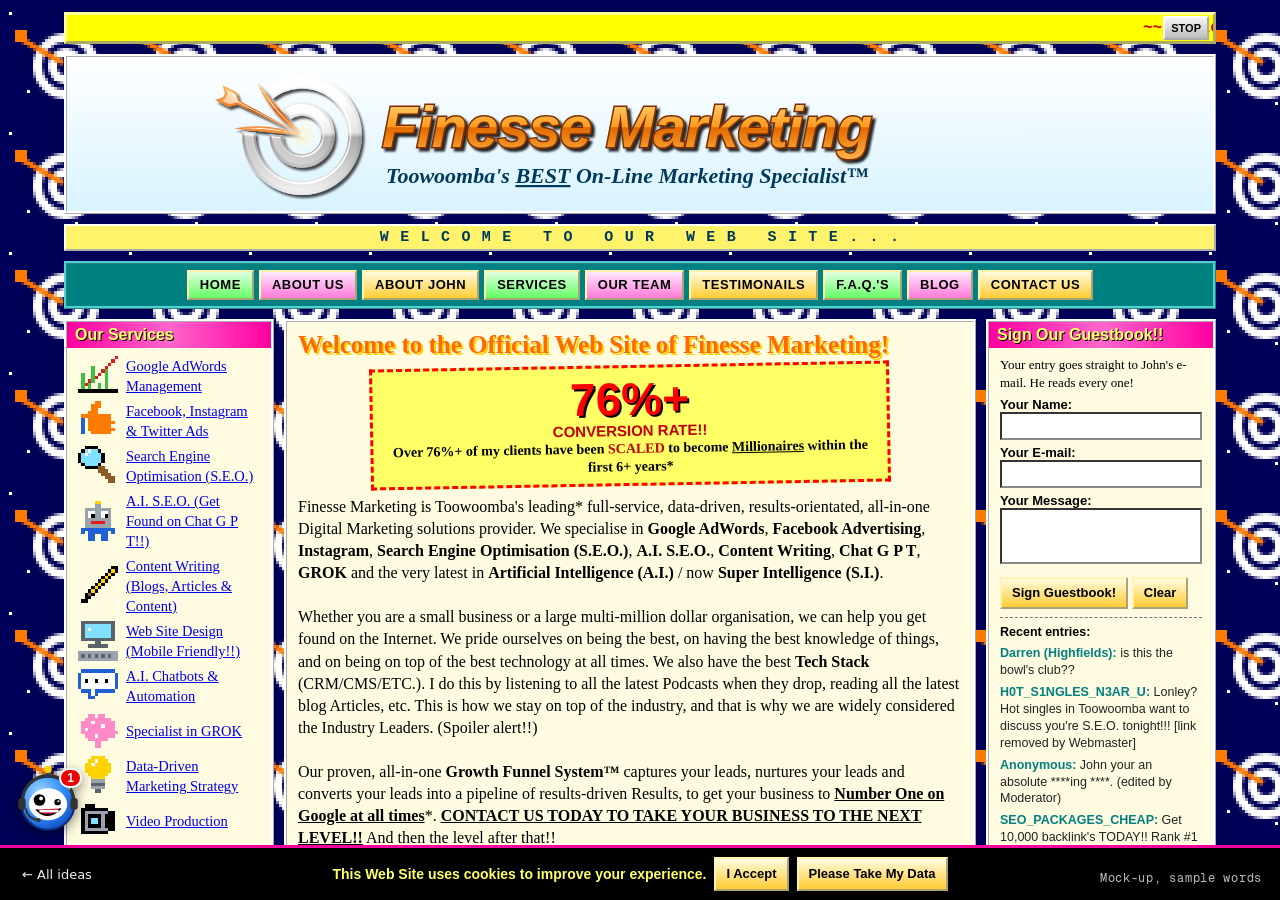
==== look/website-hero/ninety-six.html @ 2c021b30 "Hero ideas preview: Ninety-six round 3k Co-Authored-By: Claude Opus 5.5 <noreply@anthropic.com>" ====
<!doctype html>
<html lang="en-AU">
<head>
<meta name="robots" content="noindex, nofollow">
<meta charset="utf-8">
<meta name="viewport" content="width=device-width,initial-scale=1">
<meta name="robots" content="noindex">
<title>Ninety-six: website idea for Finesse Marketing</title>
<link rel="stylesheet" href="assets/base.css">
<style>
/* ================= the real site (underneath) ================= */
.now{position:relative;min-height:100svh;display:grid;grid-template-columns:minmax(0,1fr) minmax(0,.9fr);grid-template-rows:1fr auto;column-gap:4vw;padding:120px var(--pad) 40px;background:radial-gradient(70% 60% at 75% 55%,rgba(237,116,26,.16),transparent 65%),var(--ink)}
.copy{align-self:center;display:grid;gap:26px;max-width:640px}
.now h1{font-weight:600;font-size:clamp(42px,5.6vw,96px);line-height:.98;letter-spacing:-.035em}
.now h1 em{font-style:normal;color:var(--orange)}
.board{position:relative;align-self:center;justify-self:center;width:min(100%,560px);aspect-ratio:280/224}
.board svg{width:100%;height:100%;overflow:visible;display:block}
.rings{fill:var(--white)}.arrow{fill:var(--orange)}
.ripple{fill:none;stroke:var(--orange);stroke-width:1.2;opacity:0}
.hit{cursor:crosshair}
.struck .r1{animation:rip 1.3s cubic-bezier(.16,1,.3,1) 1 both}.struck .r2{animation:rip 1.6s cubic-bezier(.16,1,.3,1) .12s 1 both}.struck .r3{animation:rip 1.9s cubic-bezier(.16,1,.3,1) .25s 1 both}
.struck .rings{animation:thud .26s ease-out 1}
@keyframes rip{0%{r:6px;opacity:.95;stroke-width:3}100%{r:260px;opacity:0;stroke-width:.4}}
@keyframes thud{30%{transform:translate(2.4px,1px)}60%{transform:translate(-1px,-.5px)}100%{transform:none}}
.score{position:absolute;left:50%;top:2%;transform:translateX(-50%);font:600 15px var(--display);color:var(--orange);white-space:nowrap;opacity:0;transition:opacity .25s}
.score.on{opacity:1}
.thrown{transition:transform .32s cubic-bezier(.45,.05,.7,1)}
.tools{grid-column:1/-1;display:flex;flex-wrap:wrap;gap:14px;align-items:center;margin-top:28px;font:500 12px var(--mono);color:var(--mute)}
.putback{display:none;background:none;border:1px solid #3a3a3f;border-radius:999px;color:var(--white);font:500 12px var(--mono);letter-spacing:.06em;min-height:44px;padding:0 16px;cursor:pointer}
.js .putback{display:inline-flex;align-items:center}
.putback:hover{border-color:var(--orange)}.putback:focus-visible{outline:2px solid var(--orange-hi);outline-offset:3px}

/* ================= the fake-out site (on top) ================= */
.old{display:none}
.js.oldon{overflow:hidden}
.js .old{display:block;position:fixed;inset:0;z-index:60;overflow:auto;overscroll-behavior:contain;color:#000;font-family:"Times New Roman",Times,serif;background-color:#7ec0ee;background-size:160px 128px;image-rendering:pixelated;animation:drift 40s linear infinite}
@keyframes drift{to{background-position:160px 128px}}
@media (prefers-reduced-motion:reduce){.js .old{animation:none}}
.js .old.gone{display:none}
.skip96{position:absolute;left:8px;top:8px;width:1px;height:1px;overflow:hidden;clip-path:inset(50%);white-space:nowrap;z-index:5;background:#ff0;color:#000;font:bold 14px Arial}
.skip96:focus{width:auto;height:auto;padding:8px 12px;clip-path:none}
.w{max-width:1180px;margin:0 auto;padding:12px 14px 90px;display:grid;grid-template-columns:210px minmax(0,1fr) 230px;gap:10px}
.mq{position:relative;padding-right:70px!important;grid-column:1/-1;background:#ffff00;color:#d10000;font:bold 16px "Courier New",monospace;white-space:nowrap;overflow:hidden;padding:4px 0;border:3px outset #ffff99}
.mq span{display:inline-block;padding-left:100%;animation:mq 25s linear infinite}
@keyframes mq{to{transform:translateX(-100%)}}
.mq.paused span{animation-play-state:paused}
.mqstop{position:absolute;right:4px;top:50%;transform:translateY(-50%);font:bold 11px Arial;background:linear-gradient(#f4f4f4,#bdbdbd);border:2px outset #fff;padding:2px 6px;cursor:pointer;color:#000;min-height:24px}
.head{grid-column:1/-1;display:flex;align-items:center;justify-content:center;padding:2px 0;background:linear-gradient(#ffffff,#d8f3ff);border:3px ridge #fff}
.logo96{background:none;border:0;padding:0;cursor:pointer;display:block;width:min(100%,860px)}
.logo96 svg{display:block;width:100%;height:auto}
.logo96:focus-visible{outline:3px dashed #ff00a0;outline-offset:4px}
.logo96.wob{animation:wob .45s ease-in-out}
@keyframes wob{25%{transform:rotate(-2deg) scale(1.02)}75%{transform:rotate(2deg) scale(1.02)}}
.bar96{grid-column:1/-1;display:flex;flex-wrap:wrap;gap:5px;justify-content:center;background:#008080;border:3px ridge #4fd1d1;padding:6px}
.bar96 a{text-transform:uppercase;letter-spacing:.04em}
.bar96 a,.b96{display:inline-block;font:bold 13px Verdana,Arial,sans-serif;color:#000;text-decoration:none;background:linear-gradient(#fffbe0,#ffcc33);border:2px outset #fff3b0;padding:5px 11px;min-height:30px}
.bar96 a:hover{background:linear-gradient(#fff,#ff9a1f)}
.side{display:grid;gap:10px;align-content:start}
.box{background:#fffbe0;border:3px ridge #fff;padding:9px 11px;font-size:15px;line-height:1.38}
.box h3{font:bold 16px Verdana,Arial,sans-serif;color:#ffff66;background:linear-gradient(90deg,#008080,#20b2aa,#008080);margin:-9px -11px 8px;padding:4px 8px;text-shadow:1px 1px 0 #000}
.svc a{display:flex;align-items:center;gap:8px;color:#0000ee;text-decoration:underline;font-size:14.5px;margin:5px 0}
.svc img,.clip img{image-rendering:pixelated;flex:none}.team img{flex:none}
.mid{display:grid;gap:10px;align-content:start}
.welcome{font-size:16px}
.welcome h2{font:bold 25px "Comic Sans MS","Comic Sans",cursive;color:#ff6a00;margin-bottom:6px;text-shadow:2px 2px 0 #ffd200}
.new{display:inline-block;background:#ff0000;color:#fff;font:bold 12px Arial;padding:1px 5px;animation:blink 1s steps(1) infinite;vertical-align:1px}
@keyframes blink{50%{visibility:hidden}}
.news li{margin:5px 0 5px 18px}
.why li{list-style:none;margin:6px 0;padding-left:22px;position:relative;font-family:"Comic Sans MS","Comic Sans",cursive;font-size:15px}
.why li::before{content:"";position:absolute;left:0;top:4px;width:13px;height:13px;border-radius:50%;background:radial-gradient(circle at 35% 35%,#fff 0 15%,#ffb347 30%,#c45200 75%);animation:spinb 1.6s linear infinite}
@keyframes spinb{to{transform:rotateY(360deg)}}
.team{display:grid;grid-template-columns:repeat(3,1fr);gap:8px;text-align:center;font:12px/1.25 Arial}
.team img{width:72px;height:90px;border:3px ridge #fff;background:#9aa3ad;display:block;margin:0 auto 4px}
.mission{font:italic 17px/1.4 Georgia,serif;text-align:center;color:#004a4a}
.ctr{text-align:center;font-size:15px}
.led{display:inline-flex;gap:2px;background:#000;padding:3px;border:2px inset #888;vertical-align:middle}
.led i{font:bold 20px "Courier New",monospace;color:#ff3b3b;background:#220000;padding:0 3px;font-style:normal;text-shadow:0 0 6px #ff3b3b}
.rule{height:10px;background:linear-gradient(90deg,#ff7a00,#ffd200,#ff00a0,#ffd200,#ff7a00);background-size:120px 100%;animation:fl 1s linear infinite;border:1px solid #000}
@keyframes fl{to{background-position:120px 0}}
.badge{font:bold 13px/1.15 Verdana,Arial,sans-serif;text-align:center;padding:7px 6px;border:3px outset #fff}
.social span{display:block;font:bold 13px Arial;color:#fff;padding:6px 8px;margin:4px 0;border:2px outset #ccc;text-align:left}
.star{background:#ffff00;color:#d40000;font:900 17px/1.05 Impact,"Arial Black",sans-serif;text-align:center;clip-path:polygon(50% 0,61% 16%,82% 8%,80% 30%,100% 36%,85% 52%,97% 72%,74% 74%,68% 97%,50% 84%,32% 97%,26% 74%,3% 72%,15% 52%,0 36%,20% 30%,18% 8%,39% 16%);padding:44px 22px;animation:pulse 1.1s ease-in-out infinite}
@keyframes pulse{50%{transform:scale(1.06) rotate(4deg)}}
.seen{display:grid;grid-template-columns:1fr 1fr;gap:6px}
.seen span{display:flex;flex-direction:column;align-items:center;justify-content:center;text-align:center;min-height:62px;padding:4px 3px;font:11px/1.15 Arial;color:#000;border:2px solid #000}
.seen svg{width:20px;height:20px;display:block;margin-bottom:2px}.seen b{display:block}.seen i{display:block;font-style:normal}.seen small{display:block;font:8px Arial;color:#555;margin-top:3px;text-transform:uppercase;letter-spacing:.5px}
.seen .s1{background:#fff;font-family:Georgia,serif}.seen .s1 b{font:italic bold 12px Georgia,serif}.seen .s1 i{letter-spacing:4px;font-size:10px}
.seen .s2{background:radial-gradient(#fff3a0,#d4a017);border-radius:50%;border-color:#8a6400}.seen .s2 b{font:900 15px Impact,Arial Black,sans-serif;color:#7a0000}.seen .s2 i{font-size:8.5px}
.seen .s3{background:#0033cc;color:#fff;border-style:dashed}.seen .s3 b{font:bold 13px Verdana,sans-serif;color:#ffd200}.seen .s3 small{color:#cfe}
.seen .s4{background:#111;color:#ffd200;border-color:#ffd200}.seen .s4 b{font:bold 10px Arial}.seen .s4 i{font-size:9px;color:#fff}.seen .s4 small{color:#aaa}
.gb label{display:block;font:bold 13px Arial;margin-top:5px}
.gb input,.gb textarea{width:100%;font:14px "Times New Roman",serif;border:2px inset #888;padding:3px;background:#fff;min-height:28px}
.gb textarea{height:56px;resize:none}
.gb button{margin-top:7px;font:bold 13px Arial;background:linear-gradient(#fffbe0,#ffcc33);border:2px outset #fff3b0;padding:4px 10px;min-height:32px;cursor:pointer}
.gb .sent{font:bold 13px Arial;color:#006000;margin-top:6px}
.gb .entries{font:12.5px/1.35 Arial;margin-top:8px;color:#222;border-top:1px dashed #777;padding-top:6px}
.gb .entries p{margin:5px 0}
.gb .entries b{color:#008080}
.cta96{grid-column:1/-1;justify-self:center;width:min(100%,800px);text-align:center;display:block;font:900 21px Impact,"Arial Black",sans-serif;color:#000;text-decoration:none;padding:12px;border:4px outset #ffd27a;background:linear-gradient(#fff36b,#ff9a1f);letter-spacing:.03em;animation:glow 1.4s ease-in-out infinite}
@keyframes glow{50%{box-shadow:0 0 18px 4px #ff00a0}}
.foot{grid-column:1/-1;text-align:center;color:#003a5a;font:13px Arial;line-height:1.6;background:rgba(255,255,255,.75);border:2px ridge #fff;padding:6px}
.foot a{color:#0000ee;display:inline-block;padding:6px 4px;min-height:32px}
.fine{font-size:11.5px;color:#444}
.faq p{margin:7px 0;font-size:14.5px}
.rant{font:15px/1.5 Georgia,serif}
.rant h3{background:linear-gradient(90deg,#a80000,#e01010,#a80000)!important;color:#fff!important}
.rant p{margin:6px 0}
.rant .gpt{font:italic 13px Arial;color:#666;background:#f2f2f2;border:1px dashed #aaa;padding:4px 6px}
.gptl{list-style:none;margin:4px 0 4px 4px}
.spaced{grid-column:1/-1;text-align:center;font:bold 15px "Courier New",monospace;color:#003a5a;background:#fff36b;border:2px outset #fff;padding:3px;letter-spacing:.08em}
.slogan{font:italic bold 18px Georgia,serif;color:#c00000;text-align:center;margin:8px 0 0;text-shadow:1px 1px 0 #ffd200}
.pk table{width:100%;font:13px Arial;border-collapse:collapse}
.pk td{padding:4px 2px;border-bottom:1px dotted #999;vertical-align:top}
.pk td:last-child{text-align:right;font-weight:bold;color:#c00000;white-space:nowrap}
.pk small{font-weight:normal;color:#555}
.rpg .menu{display:flex;gap:14px;align-items:flex-start;background:linear-gradient(#2a3fd6,#0b1470);border:3px solid #fff;outline:2px solid #000;border-radius:6px;padding:12px;color:#fff;font:bold 14px/1.35 "Courier New",monospace;text-shadow:1px 1px 0 #000}
.rpg img{image-rendering:pixelated;flex:none;background:radial-gradient(circle at 50% 70%,rgba(255,255,255,.18),transparent 70%)}
.rpg .st{flex:1;min-width:0}
.rpg .kcol{display:flex;flex-direction:column;align-items:center;gap:8px;flex:none}
.rpg .slop img{display:block;border:3px solid #fff;outline:2px solid #000;image-rendering:auto}
.slopbtn{background:none;border:0;padding:0;cursor:zoom-in;display:block}
.slopbtn:focus-visible{outline:3px dashed #ffd200;outline-offset:3px}
.lb{position:fixed;inset:0;z-index:80;background:rgba(0,0,0,.85);display:grid;place-items:center;cursor:zoom-out}
.lb[hidden]{display:none}
.lb img{max-height:92vh;max-width:92vw;width:auto;height:auto;border:4px solid #fff;box-shadow:0 0 40px #000}
.lbx{position:absolute;top:14px;right:18px;font:bold 22px Arial;color:#fff;background:#000;border:2px solid #fff;border-radius:50%;width:44px;height:44px;cursor:pointer}
.rpg .nm{font-size:18px}.rpg .nm span{color:#ffd200;margin-left:8px}
.rpg .cl{color:#9fe8ff}
.rpg ul{list-style:none;margin-top:6px}
.rpg li{display:grid;grid-template-columns:minmax(0,1fr) 110px 22px;gap:6px;align-items:center;font-size:13px}
.rpg li i{height:9px;border:1px solid #fff;background:repeating-linear-gradient(90deg,#ffd200 0 9px,#ff7a00 9px 10px)}
@media (max-width:520px){.rpg .menu{flex-direction:column;align-items:center}.rpg li{grid-template-columns:minmax(0,1fr) 70px 22px}}
.steps{list-style:none;columns:2;column-gap:16px;font:16px/1.6 "Comic Sans MS","Comic Sans",cursive}
.steps b{color:#ff6a00}
.bundle{border:2px dashed #008080;background:#fff;padding:6px 7px;margin:6px 0;font:13px/1.35 Arial}
.bundle b{display:block;color:#004a4a}
.bundle .price{display:block;font:900 17px Impact,"Arial Black",sans-serif;color:#d40000}
.bundle ul{margin:3px 0 0 16px}
.testi p{font:italic 15px/1.45 Georgia,serif;margin:6px 0}.testi b{font:bold 12px Arial;color:#004a4a}
.ebook .cover{width:120px;height:160px;margin:4px auto 8px;background:linear-gradient(135deg,#ff9a1f,#c94a00);border:2px solid #000;box-shadow:6px 6px 0 #000,inset 8px 0 0 rgba(0,0,0,.25);transform:perspective(300px) rotateY(-18deg);display:flex;flex-direction:column;align-items:center;justify-content:center;gap:6px;text-align:center;color:#fff;padding:8px}
.ebook .cover span{font:900 18px Impact,"Arial Black",sans-serif;color:#ffff66;text-shadow:2px 2px 0 #000}
.ebook .cover small{font:bold 11px/1.2 Arial}
.ebook .cover em{font:italic 10px Georgia,serif}
.bounce{position:relative;z-index:6;transition:transform .55s cubic-bezier(.34,1.56,.64,1)}
.rpg .sec{margin-top:8px;color:#ffd200;font-size:12px;letter-spacing:.12em}
.rpg ul.sub{columns:2;column-gap:14px}
.rpg ul.sub li{break-inside:avoid;grid-template-columns:minmax(0,1fr) 46px 28px;font-size:12px}
.rpg ul.base li{grid-template-columns:minmax(0,1fr) 110px 28px}
.side .box:nth-of-type(3n+1) h3,.mid .box:nth-of-type(4n+2) h3{background:linear-gradient(90deg,#ff00a0,#ff66cc,#ff00a0)}
.side .box:nth-of-type(3n+2) h3,.mid .box:nth-of-type(4n+3) h3{background:linear-gradient(90deg,#0033cc,#3399ff,#0033cc)}
.mid .box:nth-of-type(4n) h3{background:linear-gradient(90deg,#ff6a00,#ffb000,#ff6a00)}
.side .box:nth-of-type(3n+2),.mid .box:nth-of-type(4n+3){background:#e8fbff}
.side .box:nth-of-type(3n),.mid .box:nth-of-type(4n){background:#fff0f8}
.bar96 a:nth-child(3n+1){background:linear-gradient(#e0ffe0,#66ff66)}
.bar96 a:nth-child(3n+2){background:linear-gradient(#ffe8ff,#ff7ad9)}
.rpg .maxed{font:bold 11px "Courier New",monospace;color:#ffd200;text-align:right;margin-top:8px}
.bigstat{margin:6px auto 10px;max-width:520px;text-align:center;background:#ffff66;border:3px dashed #ff0000;padding:8px 10px;font:bold 15px Arial,sans-serif;color:#c00000;transform:rotate(-1deg)}
.bigstat b{display:block;font:900 46px/1 Impact,"Arial Black",sans-serif;color:#ff0000;text-shadow:2px 2px 0 #000}
.bigstat .sc{display:inline;font:inherit;color:#c00000;text-shadow:none;text-transform:uppercase}
.bigstat span{font:bold 14px "Comic Sans MS","Comic Sans",cursive;color:#000}
.rpg li i.over{width:calc(100% + 8px);background:repeating-linear-gradient(90deg,#ff3b3b 0 9px,#ffd200 9px 10px)}
.rpg .tip{margin-top:8px;background:#000;color:#00ff66;font:bold 13px "Courier New",monospace;padding:6px 9px;border:2px solid #00ff66}
.rainbow{grid-column:1/-1;text-align:center;font:900 clamp(30px,5vw,64px)/1.05 Impact,"Arial Black",sans-serif;background:linear-gradient(90deg,#ff0000,#ff9900,#ffee00,#33dd33,#00bfff,#3355ff,#cc33ff,#ff0000);background-size:200% 100%;-webkit-background-clip:text;background-clip:text;color:transparent;-webkit-text-stroke:2px #000;filter:drop-shadow(5px 5px 0 #000);transform:perspective(400px) rotateX(18deg) skewX(-10deg);padding:10px 0 18px;animation:rb 3s linear infinite}
@keyframes rb{to{background-position:200% 0}}
@media (prefers-reduced-motion:reduce){.rainbow{animation:none}}
.fbot{position:fixed;left:14px;bottom:66px;z-index:5;display:flex;align-items:flex-end;gap:8px}
.fblaunch{position:relative;width:68px;height:68px;border-radius:50%;border:0;background:none;padding:0;cursor:pointer;filter:drop-shadow(0 4px 6px rgba(0,0,0,.45));animation:fbwob 2.4s ease-in-out infinite}
.fblaunch svg{width:100%;height:100%}
.fbbadge{position:absolute;right:0;top:2px;background:#e00;color:#fff;font:bold 12px Arial;border-radius:10px;padding:1px 6px;border:2px solid #fff}
.fbhi{max-width:200px;background:#fff;color:#000;font:bold 13px "Comic Sans MS","Comic Sans",cursive;border:2px solid #000;border-radius:12px 12px 12px 0;padding:7px 10px;box-shadow:3px 3px 0 #000;margin-bottom:34px}
.fbhi[hidden]{display:none}
@keyframes fbwob{50%{transform:rotate(-8deg) translateY(-3px)}}
.fbwin{position:fixed;left:14px;bottom:66px;z-index:6;width:min(320px,calc(100vw - 28px));background:#fff;border:2px solid #1046b8;border-radius:12px;box-shadow:0 10px 30px rgba(0,0,0,.45);font:14px/1.4 Arial,sans-serif;color:#000;overflow:hidden}
.fbwin[hidden]{display:none}
.fbhead{display:flex;align-items:center;gap:8px;background:linear-gradient(#2f8cff,#1046b8);color:#fff;padding:8px 10px}
.fbhead svg{width:38px;height:38px;flex:none}
.fbhead small{font-size:11px}.fbhead .dot{display:inline-block;width:8px;height:8px;border-radius:50%;background:#3f3;margin-right:3px}
.fbhead .ai{font:bold 10px Arial;background:#ffd200;color:#000;border-radius:3px;padding:1px 4px}
.fbx{margin-left:auto;background:none;border:0;color:#fff;font:bold 18px Arial;cursor:pointer;min-width:32px;min-height:32px}
.fbmsgs{height:240px;overflow:auto;padding:10px;background:#f0f4fa;display:flex;flex-direction:column;gap:7px}
.fbmsgs p{max-width:82%;padding:7px 10px;border-radius:12px;font-size:13.5px}
.fbmsgs .b{background:#fff;border:1px solid #c9d6ea;align-self:flex-start;border-bottom-left-radius:2px}
.fbmsgs .u{background:#2f8cff;color:#fff;align-self:flex-end;border-bottom-right-radius:2px}
.fbmsgs .sys{align-self:center;background:none;color:#777;font-size:11.5px;font-style:italic}
.fbmsgs .typing{color:#777;font-style:italic}
.fbin{display:flex;border-top:1px solid #ccd}
.fbin input{flex:1;min-width:0;border:0;padding:10px;font:14px Arial;min-height:44px}
.fbin button{border:0;background:#1046b8;color:#fff;font:bold 13px Arial;padding:0 14px;cursor:pointer;min-height:44px}
.fbfoot{font:10.5px Arial;color:#777;text-align:center;padding:4px;background:#fff}
.fbwin.glitch{animation:fbshake .4s linear}
@keyframes fbshake{20%{transform:translate(-4px,2px) skewX(3deg)}40%{transform:translate(4px,-2px)}60%{transform:translate(-3px,1px) skewX(-2deg)}80%{transform:translate(2px,0)}}
@media (prefers-reduced-motion:reduce){.fblaunch,.fbwin.glitch{animation:none}}
.method p{margin:6px 0}.method .for{font:bold 17px "Comic Sans MS","Comic Sans",cursive;color:#c00000}
.pillars{columns:2;margin:4px 0 4px 22px;font:14px/1.5 Arial}
.disc{font-size:15px!important;padding:8px 16px!important}
.kw{grid-column:1/-1;font:12px/1.5 Arial,sans-serif;color:#2b5d7a;text-align:justify;background:rgba(255,255,255,.55);padding:6px 8px;word-spacing:1px}
.cookie{position:sticky;bottom:0;z-index:4;display:flex;flex-wrap:wrap;gap:8px;align-items:center;justify-content:center;background:#000;color:#ffff66;font:bold 14px Verdana,Arial,sans-serif;padding:9px;border-top:3px solid #ff00a0}
.cookie button{font:bold 13px Arial;background:linear-gradient(#fffbe0,#ffcc33);border:2px outset #fff3b0;padding:4px 10px;min-height:34px;cursor:pointer}
.cookie.hide{display:none}
.spark{position:fixed;z-index:63;width:9px;height:9px;pointer-events:none;background:radial-gradient(#fff,#ffd200 40%,transparent 70%);border-radius:50%;animation:sp .7s ease-out forwards}
@keyframes sp{to{transform:translateY(18px) scale(.2);opacity:0}}
/* XP-style pop-ups */
.pop{position:fixed;z-index:70;left:50%;top:38%;transform:translate(-50%,-50%);width:min(92vw,440px);background:#ece9d8;border:2px solid #0831d9;border-radius:8px 8px 0 0;box-shadow:6px 6px 0 rgba(0,0,0,.35);font:13px Tahoma,Verdana,Arial,sans-serif;color:#000}
.pop[hidden]{display:none}
.pop .tb{background:linear-gradient(#0a5ce8,#0831d9 60%,#0a4bd0);color:#fff;font:bold 13px Tahoma,Arial;padding:6px 8px;border-radius:6px 6px 0 0;display:flex;justify-content:space-between;align-items:center}
.pop .tb .px{min-width:0;min-height:0;color:#fff;cursor:pointer;padding:0;background:#e04020;border:1px solid #fff;border-radius:3px;width:20px;height:20px;display:grid;place-items:center;font:bold 12px Arial}
.pop .bd{display:flex;gap:12px;padding:16px 16px 6px;align-items:flex-start;line-height:1.45}
.pop .ic{flex:none;width:34px;height:34px;border-radius:50%;background:radial-gradient(circle at 35% 35%,#fff7a0,#ffcc00 60%,#c99200);border:1px solid #8a6a00;display:grid;place-items:center;font:bold 20px Arial;color:#000}
.pop .bt{display:flex;gap:8px;justify-content:center;padding:10px 14px 16px}
.pop button{min-width:86px;min-height:32px;font:13px Tahoma,Arial;background:linear-gradient(#fff,#e3e3db);border:1px solid #003c74;border-radius:3px;cursor:pointer}
.pop button:focus-visible{outline:1px dotted #000;outline-offset:-4px}
/* peel */
#flap{position:fixed;inset:0;width:100%;height:100%;z-index:61;pointer-events:none;display:none}
.js.oldon #flap{display:block}
.ear{position:fixed;right:0;bottom:0;z-index:62;width:120px;height:120px;border:0;background:transparent;cursor:grab;display:none;touch-action:none}
.ear:active{cursor:grabbing}
.ear:focus-visible{outline:3px dashed #ff00a0;outline-offset:-6px}
.unlocked .ear{display:block}
.psst{position:fixed;right:110px;bottom:96px;z-index:62;font:bold 15px "Comic Sans MS","Comic Sans",cursive;background:#ffffcc;color:#000;border:2px solid #000;padding:6px 10px;box-shadow:3px 3px 0 #000;display:none;pointer-events:none}
.unlocked .psst{display:block;animation:bob 1s ease-in-out infinite}
.peeling .psst{display:none!important}
@keyframes bob{50%{transform:translateY(-5px)}}
@media (prefers-reduced-motion:reduce){.new,.why li::before,.rule,.star,.cta96,.unlocked .psst,.logo96.wob{animation:none}.thrown{transition:none}}
@media (max-width:900px){
  .now{grid-template-columns:minmax(0,1fr);padding:96px 20px 30px;row-gap:18px}
  .copy{display:contents}.copy .eyebrow{order:1}.copy h1{order:2}.board{order:3;width:min(86%,340px)}.copy .ctas{order:4}.copy .lead{order:5}.tools{order:6}
  .w{grid-template-columns:minmax(0,1fr)}
  .side.l{order:3}.mid{order:2}.side.r{order:4}.w>.cta96,.w>p{order:6}.w>.foot{order:7}
  .star{display:none}
  .psst{right:96px;bottom:70px;font-size:13px}
  .fbot{bottom:118px}.fbwin{bottom:118px}
}
</style>
<script>document.documentElement.className+=' js oldon'</script>
</head>
<body>
<a class="skip" href="#main">Skip to content</a>
<header class="fm-head"><a class="logo" href="#" aria-label="Finesse Marketing home"><img src="assets/fm-refresh-horizontal-reversed.svg" alt="Finesse Marketing" width="152" height="30"></a>
<nav class="fm-nav" aria-label="Main"><a href="#">Services</a><a href="#">Work</a><a href="#">About</a><a class="btn btn-primary" href="#">Start an enquiry</a></nav></header>
<main id="main">
<section class="now" id="now">
  <div class="copy">
    <p class="eyebrow">Marketing, websites and AI · Toowoomba</p>
    <h1>The tools keep changing. <em>The judgement doesn't.</em></h1>
    <p class="lead">I'm John Hewitt. I put the technology of the day to work on your marketing: strategy, paid ads, websites and now AI automation, for established businesses that want it done properly.</p>
    <div class="ctas"><a class="btn btn-primary" href="#">Start an enquiry</a><a class="btn btn-ghost" href="#">See the work</a></div>
  </div>
  <div class="board" id="board">
    <svg viewBox="-165 -112 280 224" role="img" aria-label="The Finesse Marketing bullseye with its orange dart in the centre.">
      <g class="hit">
        <circle r="128" fill="transparent"/>
        <circle class="ripple r1" r="6"/><circle class="ripple r2" r="6"/><circle class="ripple r3" r="6"/>
        <path class="rings" d="M100 0C100 55.23 55.23 100 0 100C-55.23 100 -100 55.23 -100 0C-100 -2.04 -99.94 -4.07 -99.82 -6.09Q-88.52 -4.77 -77.22 -3.57C-77.27 -2.39 -77.3 -1.2 -77.3 0C-77.3 42.69 -42.69 77.3 0 77.3C42.69 77.3 77.3 42.69 77.3 0C77.3 -42.69 42.69 -77.3 0 -77.3C-18.18 -77.3 -34.9 -71.02 -48.1 -60.51Q-55.4 -69.23 -62.58 -78.01C-45.44 -91.77 -23.68 -100 0 -100C55.23 -100 100 -55.23 100 0ZM54.5 0C54.5 30.1 30.1 54.5 0 54.5C-30.1 54.5 -54.5 30.1 -54.5 0C-54.5 -0.42 -54.5 -0.84 -54.49 -1.26Q-43.24 -0.17 -31.99 0.81C-31.56 18.11 -17.4 32 0 32C17.67 32 32 17.67 32 0C32 -17.67 17.67 -32 0 -32C-6.93 -32 -13.35 -29.8 -18.59 -26.05Q-26.03 -34.54 -33.36 -43.1C-24.14 -50.25 -12.57 -54.5 0 -54.5C30.1 -54.5 54.5 -30.1 54.5 0Z"/>
        <path class="arrow" d="M-114 -11Q-55 -21.4 0.5 0.2Q-56.7 -3.99 -114 -11Z"/>
        <path class="arrow" d="M-74 -87Q-38.17 -42.54 0.5 0.2Q-51.5 -31.2 -74 -87Z"/>
        <g id="dart"><path class="arrow" d="M-144.02 -58.81 -131.72 -63.07 -128.45 -69.49 -132.23 -81.95Q-132.3 -82.19 -132.19 -82.41Q-132.07 -82.62 -131.83 -82.7Q-131.6 -82.77 -131.39 -82.66L-109.69 -71.6Q-109.47 -71.49 -109.39 -71.27L-104.4 -57.23L-11.01 -6.29Q-10.8 -6.17 -10.73 -5.93Q-10.66 -5.69 -10.78 -5.47Q-10.89 -5.26 -11.12 -5.19Q-11.34 -5.11 -11.56 -5.22L-107.66 -50.82L-121.96 -46.61Q-122.19 -46.54 -122.4 -46.65L-144.1 -57.71Q-144.32 -57.82 -144.4 -58.06Q-144.47 -58.29 -144.36 -58.52Q-144.25 -58.73 -144.02 -58.81Z"/></g>
        <g id="thrown"></g>
      </g>
    </svg>
    <p class="score" aria-live="polite"></p>
  </div>
  <div class="tools"><button class="putback" type="button">Put the old site back</button><span class="ghint">Fancy a throw? Click the board.</span></div>
</section>
</main>

<div class="old" id="old">
  <a class="skip96" href="#main" id="skip96">Skip to the real Finesse Marketing site</a>
  <div class="w">
    <div class="mq"><span>~~~ Welcome to Finesse Marketing!! ~~~ Toowoomba's #1 Google AdWords and Facebook Ad Specialist* ~~~ Specialist in GROK ~~~ Get found on Chat G P T!! ~~~ FREE PDF E-BOOK!! ~~~ Now with A.I. (and S.I.) ~~~ BREAKING: Local Marketer Achieves Number One On Google* ~~~ BREAKING: Still Number One* ~~~ BREAKING: Synergy Levels At Record High ~~~ This just in: Funnels ~~~ SPECIALIST WORKSHOP: MASTERS OF MARKETING for Executives, Senior Executives and Directors ~~~ Online only, via Zoom ~~~ ONLY 17 PLACES LEFT!! ~~~ Contact John NOW, this won't last!! ~~~ Starting from $2,500 (RRP $10,000) ~~~ Thank you for visiting our Web Site ~~~</span><button type="button" class="mqstop" aria-label="Stop the scrolling text">STOP</button></div>
    <div class="head"><button class="logo96" id="logo96" type="button" aria-label="Finesse Marketing" title="Logo (large)">
      <svg viewBox="0 0 860 150" aria-hidden="true">
        <defs>
          <linearGradient id="chrome" x1="0" y1="0" x2="0" y2="1"><stop offset="0" stop-color="#ffffff"/><stop offset=".48" stop-color="#d9d9d9"/><stop offset=".52" stop-color="#9a9a9a"/><stop offset="1" stop-color="#eeeeee"/></linearGradient>
          <linearGradient id="glossy" x1="0" y1="0" x2="0" y2="1"><stop offset="0" stop-color="#ffc06e"/><stop offset=".5" stop-color="#ED741A"/><stop offset=".51" stop-color="#d45f0a"/><stop offset="1" stop-color="#ff9a3d"/></linearGradient>
          <linearGradient id="word" x1="0" y1="0" x2="0" y2="1"><stop offset="0" stop-color="#ffe08a"/><stop offset=".5" stop-color="#ff9a1f"/><stop offset=".52" stop-color="#e26a00"/><stop offset="1" stop-color="#ffb347"/></linearGradient>
          <filter id="bevel" x="-20%" y="-20%" width="140%" height="140%"><feGaussianBlur in="SourceAlpha" stdDeviation="2.2" result="b"/><feSpecularLighting in="b" surfaceScale="4" specularConstant=".9" specularExponent="18" lighting-color="#fff" result="s"><fePointLight x="-60" y="-80" z="120"/></feSpecularLighting><feComposite in="s" in2="SourceAlpha" operator="in" result="s2"/><feComposite in="SourceGraphic" in2="s2" operator="arithmetic" k1="0" k2="1" k3=".8" k4="0" result="lit"/><feDropShadow dx="4" dy="5" stdDeviation="2" flood-color="#000" flood-opacity=".7"/></filter>
          <filter id="drop"><feDropShadow dx="3" dy="3" stdDeviation="1.2" flood-color="#000" flood-opacity=".85"/></filter>
          <radialGradient id="flare"><stop offset="0" stop-color="#fff" stop-opacity="1"/><stop offset=".2" stop-color="#fff6c8" stop-opacity=".7"/><stop offset="1" stop-color="#fff" stop-opacity="0"/></radialGradient>
        </defs>
        <g transform="translate(92 76) scale(.6)" filter="url(#bevel)">
          <path fill="url(#chrome)" d="M100 0C100 55.23 55.23 100 0 100C-55.23 100 -100 55.23 -100 0C-100 -2.04 -99.94 -4.07 -99.82 -6.09Q-88.52 -4.77 -77.22 -3.57C-77.27 -2.39 -77.3 -1.2 -77.3 0C-77.3 42.69 -42.69 77.3 0 77.3C42.69 77.3 77.3 42.69 77.3 0C77.3 -42.69 42.69 -77.3 0 -77.3C-18.18 -77.3 -34.9 -71.02 -48.1 -60.51Q-55.4 -69.23 -62.58 -78.01C-45.44 -91.77 -23.68 -100 0 -100C55.23 -100 100 -55.23 100 0ZM54.5 0C54.5 30.1 30.1 54.5 0 54.5C-30.1 54.5 -54.5 30.1 -54.5 0C-54.5 -0.42 -54.5 -0.84 -54.49 -1.26Q-43.24 -0.17 -31.99 0.81C-31.56 18.11 -17.4 32 0 32C17.67 32 32 17.67 32 0C32 -17.67 17.67 -32 0 -32C-6.93 -32 -13.35 -29.8 -18.59 -26.05Q-26.03 -34.54 -33.36 -43.1C-24.14 -50.25 -12.57 -54.5 0 -54.5C30.1 -54.5 54.5 -30.1 54.5 0Z"/>
          <path fill="url(#glossy)" d="M-144.02 -58.81 -131.72 -63.07 -128.45 -69.49 -132.23 -81.95Q-132.3 -82.19 -132.19 -82.41Q-132.07 -82.62 -131.83 -82.7Q-131.6 -82.77 -131.39 -82.66L-109.69 -71.6Q-109.47 -71.49 -109.39 -71.27L-104.4 -57.23L-11.01 -6.29Q-10.8 -6.17 -10.73 -5.93Q-10.66 -5.69 -10.78 -5.47Q-10.89 -5.26 -11.12 -5.19Q-11.34 -5.11 -11.56 -5.22L-107.66 -50.82L-121.96 -46.61Q-122.19 -46.54 -122.4 -46.65L-144.1 -57.71Q-144.32 -57.82 -144.4 -58.06Q-144.47 -58.29 -144.36 -58.52Q-144.25 -58.73 -144.02 -58.81ZM-114 -11Q-55 -21.4 0.5 0.2Q-56.7 -3.99 -114 -11ZM-74 -87Q-38.17 -42.54 0.5 0.2Q-51.5 -31.2 -74 -87Z"/>
        </g>
        <circle cx="92" cy="76" r="20" fill="url(#flare)"/>
        <text x="172" y="88" font-family="'Arial Black',Impact,sans-serif" font-size="58" font-weight="900" font-style="italic" fill="url(#word)" stroke="#7a2f00" stroke-width="3" paint-order="stroke" filter="url(#drop)" letter-spacing="-1">Finesse Marketing</text>
        <text x="176" y="124" font-family="'Times New Roman',serif" font-size="22" font-style="italic" font-weight="bold" fill="#003a5a">Toowoomba's <tspan text-decoration="underline" font-weight="900">BEST</tspan> On-Line Marketing Specialist&#8482;</text>
      </svg></button></div>
    <p class="spaced" aria-hidden="true">W E L C O M E &nbsp; T O &nbsp; O U R &nbsp; W E B &nbsp; S I T E . . .</p>
    <nav class="bar96" aria-label="Old site menu"><a href="#" title="You are already Home. Welcome Home.">Home</a><a href="#">About Us</a><a href="#">About John</a><a href="#">Services</a><a href="#">Our Team</a><a href="#">Testimonails</a><a href="#">F.A.Q.'s</a><a href="#">Blog</a><a href="#">Contact Us</a></nav>
    <div class="side l">
      <div class="box svc"><h3>Our Services</h3>
        <a href="#" title="Graph going up. This is the good direction."><img data-sprite="graph" alt="" width="40" height="40">Google AdWords Management</a>
        <a href="#"><img data-sprite="thumb" alt="" width="40" height="40">Facebook, Instagram &amp; Twitter Ads</a>
        <a href="#"><img data-sprite="glass" alt="" width="40" height="40">Search Engine Optimisation (S.E.O.)</a>
        <a href="#"><img data-sprite="robot" alt="" width="40" height="40">A.I. S.E.O. (Get Found on Chat G P T!!)</a>
        <a href="#"><img data-sprite="pen" alt="" width="40" height="40">Content Writing (Blogs, Articles &amp; Content)</a>
        <a href="#"><img data-sprite="pc" alt="" width="40" height="40">Web Site Design (Mobile Friendly!!)</a>
        <a href="#"><img data-sprite="chat" alt="" width="40" height="40">A.I. Chatbots &amp; Automation</a>
        <a href="#"><img data-sprite="brain" alt="" width="40" height="40">Specialist in GROK</a>
        <a href="#"><img data-sprite="bulb" alt="" width="40" height="40">Data-Driven Marketing Strategy</a>
        <a href="#"><img data-sprite="cam" alt="" width="40" height="40">Video Production</a>
      </div>
      <div class="box"><h3>Experts At Building Websites For:</h3><p style="font:13px/1.5 Arial">Tradies &#10003;<br>Coaches &#10003;<br>Consultants &#10003;<br>Influencers &#10003;<br>Large multi-million dollar organisations &#10003;<br>Everyone &#10003;<br>Medium-sized organisations &#10003;<br>Governments &#10003;<br>Big government departments &#10003;</p></div>
      <div class="box"><h3>Text Size</h3><p style="text-align:center"><button type="button" class="b96 fs" style="font-size:12px;cursor:pointer">A</button> <button type="button" class="b96 fs" style="font-size:16px;cursor:pointer">A</button> <button type="button" class="b96 fs" style="font-size:20px;cursor:pointer">A</button><br><span style="font:11px Arial">All three make it bigger.</span></p><p style="text-align:center;margin-top:6px"><button type="button" class="b96" id="fav" style="cursor:pointer">Add to Favourites!!</button></p><p style="text-align:center;margin-top:6px"><button type="button" class="b96" id="bgBtn" style="cursor:pointer">Change Background!!</button><br><span id="bgLabel" style="font:11px Arial">Background 2 of 3</span></p></div>
      <div class="box svc"><h3>Useful Links</h3><a href="#">Google (the search engine)</a><a href="#">Google AdWords</a><a href="#">Facebook</a><a href="#">Twitter</a><a href="#">The Internet</a><a href="#">Our Web Site (this one)</a></div>
      <div class="box"><h3>Toowoomba Weather</h3><p style="text-align:center;font:bold 15px Arial"><img data-sprite="sun" alt="" width="40" height="40" style="vertical-align:middle;image-rendering:pixelated"> 23&deg;C<br><span style="font-weight:normal">Partly Marketing, with a chance of a chance of Networking lol</span></p></div>
      <div class="box social"><h3>Connect With Us!!</h3>
        <span style="background:#3b5998" title="Like us on Facebook. Or just like us.">Like us on Facebook!!</span>
        <span style="background:#1da1f2" title="Tweet us a Twitter">Follow us on Twitter!!</span>
        <span style="background:#c13584">Follow us on Instagram!!</span>
        <span style="background:#003399">Add us on MySpace!!</span>
        <span style="background:#dd4b39">+1 us on Google+!!</span>
      </div>
    </div>
    <div class="mid">
      <div class="box welcome"><h2 title="Heading (welcome)">Welcome to the Official Web Site of Finesse Marketing!</h2>
        <p class="bigstat"><b>76%+</b> CONVERSION RATE!!<br><span>Over 76%+ of my clients have been <b class="sc">Scaled</b> to become <u>Millionaires</u> within the first 6+ years*</span></p>
        <p>Finesse Marketing is Toowoomba's leading* full-service, data-driven, results-orientated, all-in-one Digital Marketing solutions provider. We specialise in <b>Google AdWords</b>, <b>Facebook Advertising</b>, <b>Instagram</b>, <b>Search Engine Optimisation (S.E.O.)</b>, <b>A.I. S.E.O.</b>, <b>Content Writing</b>, <b>Chat G P T</b>, <b>GROK</b> and the very latest in <b>Artificial Intelligence (A.I.)</b> / now <b>Super Intelligence (S.I.)</b>.<br><br>Whether you are a small business or a large multi-million dollar organisation, we can help you get found on the Internet. We pride ourselves on being the best, on having the best knowledge of things, and on being on top of the best technology at all times. We also have the best <b>Tech Stack</b> (CRM/CMS/ETC.). I do this by listening to all the latest Podcasts when they drop, reading all the latest blog Articles, etc. This is how we stay on top of the industry, and that is why we are widely considered the Industry Leaders. (Spoiler alert!!)<br><br>Our proven, all-in-one <b>Growth Funnel System&#8482;</b> captures your leads, nurtures your leads and converts your leads into a pipeline of results-driven Results, to get your business to <b><u>Number One on Google at all times</u></b>*. <b><u>CONTACT US TODAY TO TAKE YOUR BUSINESS TO THE NEXT LEVEL!!</u></b> And then the level after that!!<br><br>Probably the hardest-working Digital Marketing company in Toowoomba.* Please browse our Website and click with confidence!!</p>
        <p class="slogan">Marketing... the Finesse way!!!</p></div>
      <div class="box"><h3>Our Proven 3-Step Process</h3><ol class="steps"><li><b>Step 1:</b> Funnel</li><li><b>Step 2:</b> Grow Your Funnel</li><li><b>Step 3:</b> Results!!</li><li><b>Step 4:</b> Retention</li><li><b>Step 5:</b> Re-Funnel the Retention</li><li><b>Step 3b:</b> Synergy (see Step 2)</li><li><b>Step 0:</b> Awareness (do this first)</li></ol><p style="font:12px Arial;text-align:center">All steps are proven.</p></div>
      <div class="box mission"><h3 style="font-style:normal">Our Mission</h3>To be the best marketing company we can be, for the business of promoting other businesses through advertising and online marketing, including S.E.O., in Toowoomba, and also Australia.</div>
      <div class="box method"><h3>The Finesse Method&#169;</h3>
        <p class="for">For Founders who are ready for <b>MORE</b>. More leads. More synergy. More time freedom. More <b>MORE</b>.</p>
        <p>After a decade of impacting over 2,794 businesses across 1 country (Australia), this is what I have learnt: <b>Marketing</b>.</p>
        <p>The Finesse Method&#169; is built on our proprietary <b>14 Core Pillars</b>:</p>
        <ol class="pillars"><li>Mindset</li><li>Mindset (Advanced)</li><li>Funnels</li><li>Synergy</li><li>Time Freedom</li><li>Manifesting</li><li>Google AdWords</li><li>The Hustle</li><li>The Grind</li><li>The Hustle (Revisited)</li><li>Vibes</li><li>Data</li><li>Founder Energy</li><li>A Summary of the Pillars</li></ol>
        <p>If you are reading this, you are already reading this. That is the first step.</p>
        <p style="text-align:center"><a href="#" class="b96 disc">Book a FREE Discovery Call!!</a></p></div>
      <div class="box"><h3>What's New? <span class="new">NEW!</span></h3><ul class="news">
        <li>03-11-2026: John has been named a <b>Thought Leader</b> by his personal Business Mentor group . Congrats John!!</li>
        <li>21-10-2026: <b>Did you know??</b> John is now a <b>GROK</b> Specialist!!! Ask him how he can use GROK to make you money</li>
        <li>29-09-2026: John is now speaking at <b>Events</b>!! Please let us know your Event. Contact us for Event pricing , $1,000</li>
        <li>04-09-2026: <b>Stay tuned!!</b> sign up to find out when Episode 1 of our new daily Podcast drops,, <i>What To Look For When Buying An NFT</i> .</li>
        <li>14-08-2026: Our clients are now <b>SCALING</b>. Scaling what?? Request a <b>FREE Clarity Call</b> to find out!!</li>
        <li>19-07-2026: New <b>A.I.</b> packages now available !! Ask us about A.I today!!</li>
        <li>02-06-2026: Our Head of A.I has been promoted to <b>Senior</b> Head of A.I.. Congratulations</li>
        <li>16-05-2026: John took 6 weeks off to work <b>ON</b> the business, not <b>IN</b> the business.</li>
        <li>11-04-2026: <b>S.I.</b> is now here.We will only be referring to A.I. as S.I. from here on out</li>
        <li>22-03-2026: Our <b>Founders Mastermind Retreat</b> is now open!! 1 hour of content spread across 4 days in Byron, paid for by you. Contact me now, places are limited</li>
        <li>23-02-2026: We now set up <b>Instagram</b> account's!! have you heard?? Instagram is hot right now. Get on board now!!!</li>
        <li>30-01-2026: We are now seeking shout-out's on <b>LinkedIn</b>!! please tag us in a post about Synergy</li>
        <li>08-01-2026: <b>Did you know??</b> We have now helped over 2,794 businesses go from <b>Stuck</b> to <b>No Longer Stuck Anymore</b>!!</li>
        <li>12-12-2025: Our A.I. Agent now has it's own A.I. Agent.</li>
        <li>05-12-2025: We now offer <b>Professional Graphic Design</b> services!! Custom image's from only $30 an image .Get a custom image for your loved one this Xmas!!Orders open now</li>
        <li>05-12-2025: John has upgraded to a paid <b>Chat G.P.T.</b> plan.</li>
        <li>28-11-2025: We have not , and will never, ever, ever use <b>A.I. slop</b>!! We will never, ever use A.I. slop in our ads.</li></ul></div>
      <div class="rule"></div>
      <div class="box"><h3>Why Choose Finesse Marketing?</h3><ul class="why">
        <li>We are passionate about your business</li>
        <li>Data-driven, results-focused, client-centric solutions</li>
        <li>We think outside the box</li>
        <li>Your one-stop shop for all things Digital</li>
        <li>We go above and beyond, and then a little bit further</li>
        <li>Customer service is our Number One priority**</li>
        <li>Synergy</li></ul>
        <p style="text-align:center"><a href="#" class="b96 disc">Request a FREE Clarity Call!!</a></p></div>
      <div class="box"><h3>Meet The Team</h3><div class="team">
        <div><img src="data:image/svg+xml,%3Csvg xmlns='http://www.w3.org/2000/svg' viewBox='0 0 72 90'%3E%3Crect width='72' height='90' fill='%23d9dde2'/%3E%3Ccircle cx='36' cy='33' r='15' fill='%23a3abb5'/%3E%3Cpath d='M8 90c0-20 12-32 28-32s28 12 28 32z' fill='%23a3abb5'/%3E%3C/svg%3E" alt="Team member photo coming soon" width="72" height="90">John Hewitt<br><b>Managing Director</b></div>
        <div><img src="data:image/svg+xml,%3Csvg xmlns='http://www.w3.org/2000/svg' viewBox='0 0 72 90'%3E%3Crect width='72' height='90' fill='%23d9dde2'/%3E%3Ccircle cx='36' cy='33' r='15' fill='%23a3abb5'/%3E%3Cpath d='M8 90c0-20 12-32 28-32s28 12 28 32z' fill='%23a3abb5'/%3E%3C/svg%3E" alt="Team member photo coming soon" width="72" height="90">John Hewitt<br><b>Head of A.I./S.I.</b></div>
        <div><img src="data:image/svg+xml,%3Csvg xmlns='http://www.w3.org/2000/svg' viewBox='0 0 72 90'%3E%3Crect width='72' height='90' fill='%23d9dde2'/%3E%3Ccircle cx='36' cy='33' r='15' fill='%23a3abb5'/%3E%3Cpath d='M8 90c0-20 12-32 28-32s28 12 28 32z' fill='%23a3abb5'/%3E%3C/svg%3E" alt="Team member photo coming soon" width="72" height="90" title="John Hewitt (centre, left and right)">John Hewitt<br><b>Owner/Founder</b></div></div>
        <p style="text-align:center;font:13px Arial;margin-top:8px">Last Friday the whole team did a trust fall. We do not recommend it for teams of <b>ONE</b> :)</p></div>
      <div class="box rpg"><h3>John's Stats</h3>
        <div class="menu"><div class="kcol"><figure class="slop"><button type="button" class="slopbtn" id="slopBtn" aria-label="Enlarge the knight picture"><img src="assets/slop_knight.webp" alt="A.I. artwork of John Hewitt as a heroic knight" width="136" height="204"></button></figure><img data-sprite="knight" alt="Pixel art of John Hewitt as a knight with a bullseye shield" width="136" height="192" title="John Hewitt, Senior Strategist / Marketing Lord (Level 99)"></div>
        <div class="st"><p class="nm">JOHN <span>LV 99</span></p><p class="cl">Class: Senior Strategist / Marketing Lord</p><p>HP 9999/9999 &nbsp; MP 999/999</p>
        <p class="sec">BASE STATS</p>
        <ul class="base"><li>Strength<i class="over"></i>102</li><li>Synergy<i></i>100</li><li>A.I./S.I.<i></i>100</li><li>Hustle<i></i>100</li><li>Charisma<i></i>100</li><li>Vision<i class="over" style="width:calc(100% + 26px)"></i>110</li></ul>
        <p class="sec">SUB-STATS</p>
        <ul class="sub"><li>Google AdWords<i></i>100</li><li>S.E.O.<i></i>100</li><li>Graphic Design<i></i>100</li><li>Web Design<i></i>100</li><li>Video Design<i></i>100</li><li>Business Design<i></i>100</li><li>Business Advice<i></i>100</li><li>Business Coaching<i></i>100</li><li>Life Coaching<i></i>100</li><li>Mindset Coaching<i></i>100</li><li>Copywriting<i></i>100</li><li>Content Writing<i></i>100</li><li>Funnels<i></i>100</li><li>Thought Leadership<i></i>100</li><li>Personal Branding<i></i>100</li><li>Networking<i></i>100</li><li>Crypto<i></i>100</li><li>Manifesting<i></i>100</li><li>GROK<i></i>100</li><li>Chat G.P.T.<i></i>100</li></ul>
        <p class="maxed">Note: these stats have been maxed out.</p>
        </div></div><p class="tip">&#128073; <b>TIP:</b> Did you know? John Hewitt is the Founder and Owner of Finnese Marketing!!</p></div>
      <div class="box testi"><h3>Testimonials</h3>
        <p>&#8220;He said we would be Number One on Google. We searched our own name and there we were.&#8221;<br><b>~ Lower Range Pony &amp; Hobby Horse Club</b></p>
        <p>&#8220;Our raffle has never been more data-driven.&#8221;<br><b>~ East Side Bowls &amp; Raffle Club</b></p>
        <p>&#8220;We asked for a logo, a website and a marketing strategy. We received a &#8220;Funnel&#8221;. We are still not sure what it does, but it is ours for just $140 a month.&#8221;<br><b>~ Pete's Plumbing</b></p>
        <p>&#8220;He explained Google AdWords to me for two hours. I still do not know what it is, but apparently I am Number One at certain times on certain devices. I believe John has the greatest of all the Tech Stacks. This is what I am led to believe.&#8221;<br><b>~ Dr. Ahmed Salamat</b></p></div>
      <div class="box"><h3>Our Values</h3><p class="mission" style="font-style:normal;font-weight:bold">Integrity. excellence. Integrity (it is that important). Synergy. Values.<br><span style="font-weight:normal;font-size:14px">We value our Values. Its as simple as that.<br>Im done explaning myself to all the haters .</span></p></div>
      <div class="box rant" id="johnRant"><h3>A Message From John: Why We Will NEVER Use A.I. Slop</h3>
        <p class="gpt">Certainly! Here is a heartfelt, authentic rant about A.I. slop for your business website:</p>
        <p><b>Why I Refuse to Use A.I. Slop &#8212; And Why You Should Too</b></p>
        <p>In today's fast-paced digital landscape, authenticity isn't just a buzzword &#8212; it's a necessity. &#128640;</p>
        <p>Let's be honest: A.I. slop is everywhere. It's soulless. It's generic. It's not just bad content &#8212; it's a betrayal of the human connection that lies at the very heart of marketing.</p>
        <p>Here's the thing:</p>
        <ul class="gptl"><li>&#9989; <b>Real words, written by real people</b> &#8212; every single time.</li><li>&#9989; <b>Human creativity</b> &#8212; the kind no algorithm can replicate.</li><li>&#9989; <b>Genuine insights</b> &#8212; delivered with passion, purpose and precision.</li></ul>
        <p>At Finesse Marketing, we don't just write content &#8212; we craft experiences. Let's delve into what truly matters: <i>you</i>.</p>
        <p>In conclusion, while A.I. may have its place, the future of marketing is &#8212; and always will be &#8212; human. &#10024;</p>
        <p class="gpt">Would you like me to make it more personal, or add a call to action at the end?</p></div>
      <div class="box faq"><h3>F.A.Q.'s</h3>
        <p><b>Q: What is Google AdWords?</b><br>A: It is Google's term for its paid ads system, where you bid on keywords and you come up first on Google. Sometimes now you can use images and video too. And now also A.I. I am skilled at all of these, by the way.</p>
        <p><b>Q: What is the difference between Google AdWords and Google Ads?</b><br>A: There is absolutely no difference. We specialise in both anyway, so it would not matter if there was.</p>
        <p><b>Q: What does S.I. stand for?</b><br>A: Super Intelligence is the true name given to A.I. It is also more powerful than A.I. I am also a specialist at it.</p>
        <p><b>Q: Can you get me to Number One on Google?</b><br>A: Yes.</p>
        <p><b>Q: How much does it cost?</b><br>A: It depends. <b>Q: On what?</b> A: On how much money you can afford that month.</p>
        <p><b>Q: Can you guarantee results?</b><br>A: I guarantee that there will be results, and I will send you a report at the end of the month and provide a free Strategy Consult Session.</p>
        <p><b>Q: Do you use A.I. to write your content?</b><br>A: Absolutely not. Please see our <a href="#johnRant" class="rlink">heartfelt rant</a> above.</p>
        <p><b>Q: Are you a real agency?</b><br>A: Yes. We have a Logo, and we are registered with an A.B.N., so you know we are the real deal. We also have a Business Name.</p>
        <p><b>Q: What are your business hours?</b><br>A: 24/7, 365 days a year. Open Xmas Day. Send our team a message, we are waiting for you. <a href="#">Click to message.</a></p>
        <p><b>Q: Is my data safe?</b><br>A: Your data is data-driven.</p></div>
      <div class="box ctr">You are visitor number <span class="led" id="led"></span> since November 1998</div>
      <div class="rule"></div>
    </div>
    <div class="side r">
      <div class="box gb"><h3>Sign Our Guestbook!!</h3>
        <p style="font-size:13px">Your entry goes straight to John's e-mail. He reads every one!</p>
        <form id="gb" autocomplete="off"><label for="gbn">Your Name:</label><input id="gbn" name="name"><label for="gbe">Your E-mail:</label><input id="gbe" name="email" type="email"><label for="gbm">Your Message:</label><textarea id="gbm" name="message"></textarea><button type="submit">Sign Guestbook!</button> <button type="reset">Clear</button></form>
        <p class="sent" id="gbsent" hidden></p>
        <div class="entries"><b style="color:#000">Recent entries:</b>
          <p><b>Darren (Highfields):</b> is this the bowl's club??</p>
          <p><b>H0T_S1NGLES_N3AR_U:</b> Lonley? Hot singles in Toowoomba want to discuss you're S.E.O. tonight!!! [link removed by Webmaster]</p>
          <p><b>Anonymous:</b> John your an absolute ****ing ****. (edited by Moderator)</p>
          <p><b>SEO_PACKAGES_CHEAP:</b> Get 10,000 backlink's TODAY!! Rank #1 on Googel in 24 hours guaranteed!! [link removed by Webmaster]</p>
          <p><b>Crystal_XXX:</b> [This entry has been removed for violating our Guestbook Policy]</p>
          <p><b>Nev (Oakey):</b> Printed this page out. Used alot of ink. ****ing waste of ink to be honest.</p>
          <p><b>Brad (Darling Heights):</b> does the Growth Accelorator Pro Max come with the S.I or is that extra??</p>
          <p><b>xX_Kayden_Xx:</b> 6 7</p>
          <p><b>xX_Kayden_Xx:</b> 6 7</p>
          <p><b>xX_Kayden_Xx:</b> 6 7</p>
          <p><b>AI_Agency_Pro_Max:</b> Grate post!! We offer A.I. S.E.O packages from $9.99. Message us!!</p>
          <p><b>Big_Rod_69:</b> nice. [rest of entry removed by Webmaster]</p>
                    <p><b>Webmaster:</b> BANNED.</p>
          <p><b>Toowoomba_Singles_4U:</b> HOT local single's in Highfields want to talk about you're Funnel!! SIGN UP NOW to our mailing list!!!</p>
        </div>
      </div>
      <div class="box ebook"><h3>FREE PDF E-BOOK!!</h3>
        <div class="cover" aria-hidden="true"><span>7 SECRETS</span><small>Google Doesn't Want You To Know</small><em>by John Hewitt</em></div>
        <p>Download our <b>FREE</b> PDF E-Book, <i>7 Secrets Google Doesn't Want You To Know</i>, by John Hewitt.</p>
        <form id="eb" autocomplete="off" novalidate><label for="ebe" style="font:bold 13px Arial">Your E-mail:</label><input id="ebe" type="email" style="width:100%;min-height:28px;border:2px inset #888"><button type="submit" class="b96" style="margin-top:6px;cursor:pointer">Download Now!!</button></form>
        <p id="ebs" style="font:bold 13px Arial;color:#006000" aria-live="polite"></p></div>
      <div class="box si"><h3>Ask Our S.I.!!</h3><form id="si" autocomplete="off"><label for="siq" style="font:bold 13px Arial">Ask anything:</label><input id="siq" style="width:100%;min-height:28px;border:2px inset #888"><button type="submit" class="b96" style="margin-top:6px;cursor:pointer">Ask</button></form><p id="sia" style="font:bold 14px 'Comic Sans MS','Comic Sans',cursive;margin-top:6px" aria-live="polite"></p></div>
      <div class="box pk"><h3>Something For <u>ABSOLUTELY</u> everyone!!</h3>
        <div class="bundle"><b>The Starter Funnel Bundle&#8482;</b><span class="price">$600/month</span><ul><li>Google AdWords</li><li>1 x Facebook Post (per quarter)</li><li>Synergy</li><li>Monthly Synergy Report</li></ul></div>
        <div class="bundle"><b>Growth Accelerator Pro Max&#8482;</b><span class="price">$1,500/month</span><ul><li>Everything in Starter, plus:</li><li>S.E.O. and A.I. S.E.O.</li><li>Content Writing (up to 3 words a month)</li><li>Funnel Maintenance</li><li>Twitter</li></ul></div>
        <div class="bundle"><b>Enterprise Synergy Suite&#8482;</b><span class="price">$6,000/month</span><ul><li>Everything in Pro Max, plus:</li><li>Super Intelligence (S.I.)</li><li>Retention</li><li>Google+ Optimisation</li><li>Priority Lunch Access to Finesse Bot</li><li>Dedicated Account Manager (John)</li></ul></div>
        <div class="bundle"><b>Number One At All Times&#8482;</b><span class="price">$12,400/month</span><ul><li>Number One on Google</li><li>At all times</li><li>Guaranteed*</li><li>Also includes some S.E.O.</li></ul></div>
        <p style="text-align:center;margin:6px 0 2px"><a href="#" class="b96 disc">Not sure?? Request a FREE Clarity Call!!</a></p></div>
      <div class="star">FREE E-BOOK!!<br>7 Secrets Google Doesn't Want You To Know!!</div>
      <div class="badge" style="background:#ff7a00;color:#fff">Now with A.I.!!<br><span style="font-weight:normal">(and S.I.)</span></div>
      <div class="badge" style="background:#ffff66">Get to #1 on Google<br>at ALL TIMES!!*</div>
      <div class="box"><h3>As Seen On</h3><div class="seen"><span class="s1"><svg viewBox="0 0 24 24" aria-hidden="true"><path d="M12 2a7 7 0 0 0-4 12.7V18h8v-3.3A7 7 0 0 0 12 2z" fill="#ffd200" stroke="#000"/><rect x="8.5" y="19" width="7" height="3" fill="#888"/><path d="M12 6v5M9.5 9h5" stroke="#000"/></svg><b>Visionary Founders</b><i>DIGEST</i><small>Sponsored Feature</small></span><span class="s2"><svg viewBox="0 0 24 24" aria-hidden="true"><path d="M6 20C1 15 2 8 6 4M18 20c5-5 4-12 0-16" fill="none" stroke="#2d6a00" stroke-width="2"/><path d="M5 8l-2-1M4 12l-2 0M5 16l-2 1M19 8l2-1M20 12l2 0M19 16l2 1" stroke="#2d6a00" stroke-width="2"/><text x="12" y="16" font-size="10" text-anchor="middle" font-weight="bold" fill="#7a0000">1</text></svg><b>TOP 10</b><i>Agencies Toowoomba 2026</i><small>Featured Listing $499</small></span><span class="s3"><svg viewBox="0 0 24 24" aria-hidden="true"><path d="M12 2c4 3 5 8 3 13H9C7 10 8 5 12 2z" fill="#fff" stroke="#ffd200"/><circle cx="12" cy="9" r="2" fill="#0033cc"/><path d="M9 15l-3 4 4-1M15 15l3 4-4-1" fill="#ff3b3b"/><path d="M11 17h2l-1 5z" fill="#ff7a00"/></svg><b>TopAgencyz</b><i>.biz</i><small>Paid Partnership</small></span><span class="s4"><svg viewBox="0 0 24 24" aria-hidden="true"><path d="M3 3h18l-7 8v6l-4 3v-9z" fill="#ffd200" stroke="#fff3a0"/><path d="M3 3c-2 3 0 6 4 6M21 3c2 3 0 6-4 6" fill="none" stroke="#ffd200"/></svg><b>&#9733; FINALIST &#9733;</b><i>Golden Funnel Awards 2026</i><small>Entry Fee Paid</small></span></div></div>
      <div class="badge" style="background:#9fe8ff">This Web Site is<br>Mobile Friendly!!</div>
    </div>
    <a class="cta96" href="#" title="Click HERE to click here">CLICK HERE to Download our FREE Growth Funnel Blueprint (PDF)!!!</a>
    <p style="grid-column:1/-1;text-align:center"><button type="button" class="b96" id="quote" style="font-size:16px;padding:8px 18px;cursor:pointer;position:relative;transition:transform .25s">Get A Quote!!</button></p>
    <p class="rainbow" aria-hidden="true">Thank You For Visiting Our Web Site!!</p>
    <p class="kw" id="kw">Google AdWords Toowoomba, Google's AdWords Toowoomba City, Facebook Ads East Toowoomba, Twitter Marketing South Toowoomba, A.I. SEO North Toowoomba, Google AdWords Middle Ridge, Web Site Design Rangeville, On-Line Marketing Newtown, Number One on Google Kearneys Spring, Instagram Specialist Harristown, S.I. Marketing Wilsonton, A.I. Glenvale, Facebook Darling Heights, Google Drayton, Data-Driven Centenary Heights, AdWords Mount Lofty, SEO Harlaxton, Marketing Rockville, Web Site Cranley, Google's AdWords Highfields, AdWords Cabarlah, Marketing Westbrook, SEO Wyreema, Facebook Ads Cambooya, Google Kingsthorpe, A.I. Gowrie Junction, Twitter Meringandan, On-Line Oakey, Number One on Google Pittsworth, AdWords Crows Nest, S.I. Goombungee, Marketing Clifton, SEO Millmerran, Google AdWords Dalby, Web Site Warwick, Facebook Allora, Funnels Prince Henry Heights, Growth Funnel Mount Kynoch, Pipeline Redwood, Marketing Darling Downs, Best Marketing Darling Downs, Cheap Marketing Darling Downs, Marketing Near Me, Marketing Near You, Toowomba Marketing, Toowoombah AdWords, Twoomba SEO, Towoomba Google, Toowoomba Toowoomba Toowoomba, marketing marketing, google</p>
    <p class="foot" id="foot"><a href="#">Home</a> | <a href="#">Services</a> | <a href="#">Privacy Policy</a> | <a href="#">Terms &amp; Conditions</a> | <a href="#">Site Map</a> | <a href="#">Contact the Webmaster</a><br>Copyright &copy; 2026 J-Money Productions&#8482;. All Rights Reserved. Last updated: 17-11-2026.<br>Now accepting payment in Cryptocurrency. Stay tuned for the J$MONEY crypto coin!! Sign up to our mailing list to learn about your stock options and get first dibs on this amazing new opportunity.<br>This Web Site is best viewed at 1920 x 1080 on a desktop computer with your eyes.<br><span class="fine">*Not a guarantee. Results not typical. Rankings may vary. Number One not available at all times. **Our Number One priority may vary.</span><br><span class="fine" style="font-size:9px">*Unconfirmed.</span></p>
  </div>
  <div class="fbot" id="fbot"><button type="button" class="fblaunch" id="fbLaunch" aria-label="Open chat with Finesse Bot"><svg viewBox="0 0 64 64" aria-hidden="true"><defs><radialGradient id="mb" cx=".35" cy=".3" r=".8"><stop offset="0" stop-color="#9fd8ff"/><stop offset=".55" stop-color="#2f8cff"/><stop offset="1" stop-color="#1046b8"/></radialGradient></defs><line x1="32" y1="10" x2="32" y2="2" stroke="#1046b8" stroke-width="3"/><circle cx="32" cy="3" r="3.5" fill="#ffd200"/><circle cx="32" cy="35" r="25" fill="url(#mb)" stroke="#0a2f7a" stroke-width="2"/><ellipse cx="32" cy="36" rx="18" ry="15" fill="#fff"/><circle cx="24" cy="32" r="5.5" fill="#000"/><circle cx="25.5" cy="30.5" r="1.8" fill="#fff"/><circle cx="41" cy="34" r="3" fill="#000"/><circle cx="41.8" cy="33.2" r="1" fill="#fff"/><path d="M21 41 Q32 52 44 40" fill="#c0102a" stroke="#000" stroke-width="1.5"/><path d="M24 42.5 h18" stroke="#fff" stroke-width="2.4"/><path d="M8 33 a24 24 0 0 1 48 0" fill="none" stroke="#333" stroke-width="3"/><rect x="4" y="30" width="7" height="11" rx="3" fill="#333"/><rect x="53" y="30" width="7" height="11" rx="3" fill="#333"/><path d="M11 40 q2 10 12 11" fill="none" stroke="#333" stroke-width="2"/><circle cx="23" cy="51" r="2" fill="#333"/><path d="M52 12 l1.5 4 4 1.5 -4 1.5 -1.5 4 -1.5 -4 -4 -1.5 4 -1.5z" fill="#ffd200"/></svg><span class="fbbadge">1</span></button><p class="fbhi" id="fbHi">Hi!! I am Finesse Bot. Need help?? &#128075;</p></div>
  <div class="fbwin" id="fbWin" role="dialog" aria-label="Finesse Bot chat" hidden>
    <div class="fbhead"><svg viewBox="0 0 64 64" aria-hidden="true"><defs><radialGradient id="mb" cx=".35" cy=".3" r=".8"><stop offset="0" stop-color="#9fd8ff"/><stop offset=".55" stop-color="#2f8cff"/><stop offset="1" stop-color="#1046b8"/></radialGradient></defs><line x1="32" y1="10" x2="32" y2="2" stroke="#1046b8" stroke-width="3"/><circle cx="32" cy="3" r="3.5" fill="#ffd200"/><circle cx="32" cy="35" r="25" fill="url(#mb)" stroke="#0a2f7a" stroke-width="2"/><ellipse cx="32" cy="36" rx="18" ry="15" fill="#fff"/><circle cx="24" cy="32" r="5.5" fill="#000"/><circle cx="25.5" cy="30.5" r="1.8" fill="#fff"/><circle cx="41" cy="34" r="3" fill="#000"/><circle cx="41.8" cy="33.2" r="1" fill="#fff"/><path d="M21 41 Q32 52 44 40" fill="#c0102a" stroke="#000" stroke-width="1.5"/><path d="M24 42.5 h18" stroke="#fff" stroke-width="2.4"/><path d="M8 33 a24 24 0 0 1 48 0" fill="none" stroke="#333" stroke-width="3"/><rect x="4" y="30" width="7" height="11" rx="3" fill="#333"/><rect x="53" y="30" width="7" height="11" rx="3" fill="#333"/><path d="M11 40 q2 10 12 11" fill="none" stroke="#333" stroke-width="2"/><circle cx="23" cy="51" r="2" fill="#333"/><path d="M52 12 l1.5 4 4 1.5 -4 1.5 -1.5 4 -1.5 -4 -4 -1.5 4 -1.5z" fill="#ffd200"/></svg><div><b>Finesse Bot</b> <span class="ai">A.I.</span><br><small><i class="dot"></i> Online (mostly)</small></div><button type="button" class="fbx" id="fbClose" aria-label="Close chat">x</button></div>
    <div class="fbmsgs" id="fbMsgs" aria-live="polite"></div>
    <form class="fbin" id="fbForm" autocomplete="off"><input id="fbText" aria-label="Type a message" placeholder="Type your message..."><button type="submit">Send</button></form>
    <p class="fbfoot">Powered by S.I. &#183; Responses may vary</p>
  </div>
  <div class="cookie" id="cookie">This Web Site uses cookies to improve your experience. <button type="button">I Accept</button><button type="button">Please Take My Data</button></div>
</div>
<div class="pop" id="popPrize" role="dialog" aria-modal="false" aria-labelledby="pp1" hidden>
  <div class="tb"><span id="pp1">Message from webpage</span><button type="button" class="px" aria-label="Close">x</button></div>
  <div class="bd"><span class="ic" aria-hidden="true">!</span><p><b>CONGRATULATIONS!!!</b><br>You are our <b id="prizeNo">3,815th</b> visitor!!<br>Click OK to claim your prize.</p></div>
  <div class="bt"><button type="button" data-a="yes">OK</button><button type="button" data-a="no">Cancel</button></div>
</div>
<div class="pop" id="popFav" role="dialog" aria-modal="false" aria-labelledby="pp3" hidden>
  <div class="tb"><span id="pp3">Message from webpage</span><button type="button" class="px" aria-label="Close">x</button></div>
  <div class="bd"><span class="ic" aria-hidden="true">i</span><p id="favMsg">Please press <b>CTRL + D</b> now to add Finesse Marketing to your Favourites!!</p></div>
  <div class="bt"><button type="button" data-a="no">OK</button><button type="button" data-a="no">Also OK</button></div>
</div>
<div class="pop" id="popBottom" role="dialog" aria-modal="false" aria-labelledby="pp2" hidden>
  <div class="tb"><span id="pp2">Message from webpage</span><button type="button" class="px" aria-label="Close">x</button></div>
  <div class="bd"><span class="ic" aria-hidden="true">?</span><p>You have reached the bottom of our Web Site.<br><br>Would you like to see <b>what's what</b>?</p></div>
  <div class="bt"><button type="button" data-a="yes">Yes</button><button type="button" data-a="toobad">No thanks</button></div>
</div>
<div class="lb" id="lb" role="dialog" aria-modal="true" aria-label="Knight picture, enlarged" hidden><img src="assets/slop_knight_full.webp" alt="A.I. artwork of John Hewitt as a heroic knight, enlarged" width="768" height="1152"><button type="button" class="lbx" id="lbClose" aria-label="Close">x</button></div>
<canvas id="flap" aria-hidden="true"></canvas>
<button class="ear" id="ear" type="button" aria-label="Peel back the old site to see the real one"></button>
<p class="psst" aria-hidden="true">Down here <span style="font-size:22px;vertical-align:-3px">&#8600;</span></p>
<div class="mock-tag">Mock-up, sample words</div>

<script>
(()=>{
  const de=document.documentElement,old=document.getElementById('old'),cv=document.getElementById('flap'),cx=cv.getContext('2d');
  const ear=document.getElementById('ear'),logo=document.getElementById('logo96'),board=document.getElementById('board');
  const reduce=matchMedia('(prefers-reduced-motion: reduce)').matches;
  /* ---------- low-res clip art and a tiled cloud background, drawn here, nothing downloaded ---------- */
  const PAL={k:'#000',w:'#fff',g:'#9aa3ad',d:'#5b636b',y:'#ffd200',o:'#ff7a00',r:'#e01b1b',b:'#1f5fd6',c:'#7fe1ff',n:'#8a5a2b',e:'#3fbf3f',s:'#f0c8a0',h:'#d9955a',p:'#ff8ac8'};
  const SPR={
    robot:['.....yy.....','.....gg.....','..gggggggg..','..gwwggwwg..','..gwkggwkg..','..gggggggg..','..ggrrrrgg..','..gggggggg..','.bbbbbbbbbb.','.b.bbbbbb.b.','...bb..bb...','...bb..bb...'],
    graph:['...........r','..........r.','.........r..','....e...r...','....e..re...','.e..e.r.e...','.e..er..e...','.e.re...e...','.ere..e.e...','.e.e..e.e...','kkkkkkkkkkkk','............'],
    glass:['..kkkk......','.kcwcck.....','kcwcccck....','kcccccck....','kcccccck....','.kcccck.....','..kkkknn....','......nnn...','.......nnn..','........nnn.','.........nn.','............'],
    bulb:['....yyyy....','...yywyyy...','..yywyyyyy..','..yyyyyyyy..','..yyyyyyyy..','...yyyyyy...','....yyyy....','....gggg....','....dddd....','....gggg....','.....dd.....','............'],
    thumb:['.....oo.....','....ooo.....','....oo......','...ooo......','.ooooooooo..','.b.ooooooo..','.b.oooooooo.','.b.ooooooo..','.b.oooooooo.','.b..oooooo..','............','............'],
    pc:['.dddddddddd.','.dccccccccd.','.dcwccccccd.','.dccccccccd.','.dccccccccd.','.dddddddddd.','.....dd.....','...dddddd...','............','gggggggggggg','gdgdgdgdgdgg','gggggggggggg'],
    cam:['............','..kkk.......','.kkkkkkkk...','.kgggggggkk.','.kgkkkkgkkk.','.kgkcckgkkk.','.kgkcckgkkk.','.kgkkkkgkkk.','.kgggggggkk.','.kkkkkkkk...','............','............'],
    pen:['..........kk','.........kyk','........kyk.','.......kyk..','......kyk...','.....kyk....','....kyk.....','...kyk......','..knk.......','..kk........','.kk.........','............'],
    sun:['.....y......','..y..y..y...','...yyyyy....','..yyyyyyy...','yyyyyoyyyyy.','..yyyyyyy...','...yyyyy....','..y..y..y...','.....y......','............','............','............'],
    chat:['............','.bbbbbbbbbb.','bwwwwwwwwwwb','bwwwwwwwwwwb','bwkwwkwwkwwb','bwwwwwwwwwwb','bwwwwwwwwwwb','.bbbwbbbbbb.','...bwb......','...bb.......','............','............'],
    brain:['............','...pp.pp....','..pppppppp..','.pppwpppppp.','.ppppppwppp.','.pwpppppppp.','.ppppppppppp','..pppwppppp.','...pppppp...','.....pp.....','.....pp.....','............'],
    knight:['..........oo.....','.........ooo.....','........oo.......','.......kkkkkk....','......kgwggggk...','......kggggggk...','......kyyyyyyk...','.....hhsssssshh..','.....hhskssskhh..','.....hhsssssshh..','.....hhssnnsshh..','......hksssskh...','..kkk.hkkkkkh..c.','.kwoowkgwgggk..c.','.kowwokgggggggkc.','.kowowkggyggggkc.','.kowwokgggggggkyy','.kwoowkgggggggk.y','..kkk.kyyyyyyyk..','......kdddkdddk..','......kgggkgggk..','......kgggkgggk..','......knnnknnnk..','.....knnnk.knnnk.'],
    john:['....hhhhhh....','...hhhhhhhh...','.hhhsssssshhh.','.hhsssssssshh.','.hhsksssskshh.','.hhsssssssshh.','.hhhssnnsshhh.','.hhh.ssss.hhh.','.hhdddssdddhh.','.hhddddddddhh.','.hhdddwwdddhhd','.hhddddwdddhh.','.dddddddddddd.','.dddddddddddd.','.dddddddddddd.','.dddddddddddd.']
  };
  function sprite(name,dx=0){const m=SPR[name],h=m.length,w=m[0].length,c=document.createElement('canvas');c.width=w;c.height=h;const g=c.getContext('2d');
    for(let y=0;y<h;y++)for(let x=0;x<w;x++){const ch=m[y][x]||'.';if(ch!=='.'){g.fillStyle=PAL[ch];g.fillRect(x+dx,y,1,1)}}return c.toDataURL()}
  document.querySelectorAll('img[data-sprite]').forEach(i=>i.src=sprite(i.dataset.sprite));
  (()=>{const k=document.querySelector('img[data-sprite="knight"]');if(!k)return;const F=[-1,0,1,0].map(dx=>sprite('knight',dx)),X=[-10,0,10,0];let f=0;const sc=document.getElementById('old')||document.querySelector('.old');let last=sc?sc.scrollTop:0;
    const step=()=>{f=(f+1)%F.length;k.src=F[f];k.style.transform='translateX('+X[f]+'px)'};
    setInterval(step,380);
    if(sc)sc.addEventListener('scroll',()=>{if(Math.abs(sc.scrollTop-last)>36){last=sc.scrollTop;step()}},{passive:true})})();
  /* ---------- tiled backgrounds, all drawn here: 1 clouds, 2 pixel logo, 3 flames ---------- */
  const BG=[];
  BG.push(()=>{const c=document.createElement('canvas');c.width=80;c.height=64;const g=c.getContext('2d');const gr=g.createLinearGradient(0,0,0,64);gr.addColorStop(0,'#3d8fe0');gr.addColorStop(1,'#a9dcff');g.fillStyle=gr;g.fillRect(0,0,80,64);
    g.fillStyle='rgba(255,255,255,.95)';[[14,14,9],[22,11,8],[30,15,8],[56,44,7],[63,41,6],[50,46,6],[8,52,4]].forEach(([x,y,r])=>{g.beginPath();g.arc(x,y,r,0,7);g.fill()});
    const eye=(x,y)=>{[[6,'#ff7a00'],[4.5,'#fff'],[3,'#ff7a00'],[1.5,'#fff']].forEach(([r,col])=>{g.fillStyle=col;g.beginPath();g.arc(x,y,r,0,7);g.fill()})};eye(66,12);eye(30,48);
    g.fillStyle='#fff36b';[[46,22],[12,32],[72,58]].forEach(([x,y])=>{g.fillRect(x-1,y-3,2,6);g.fillRect(x-3,y-1,6,2)});return [c.toDataURL(),'160px 128px']});
  BG.push(()=>{const c=document.createElement('canvas');c.width=40;c.height=40;const g=c.getContext('2d');g.fillStyle='#000058';g.fillRect(0,0,40,40);g.fillStyle='#fff';[[3,4],[33,9],[25,34],[9,30]].forEach(([x,y])=>g.fillRect(x,y,1,1));
    [[11,'#fff'],[8,'#000058'],[6,'#fff'],[3,'#000058']].forEach(([r,col])=>{g.fillStyle=col;g.beginPath();g.arc(22,22,r,0,7);g.fill()});
    g.strokeStyle='#ff7a00';g.lineWidth=2;g.beginPath();g.moveTo(7,13);g.lineTo(21,21);g.stroke();g.fillStyle='#ff7a00';g.fillRect(5,10,4,4);return [c.toDataURL(),'120px 120px']});
  BG.push(()=>{const c=document.createElement('canvas');c.width=24;c.height=32;const g=c.getContext('2d');const gr=g.createLinearGradient(0,0,0,32);gr.addColorStop(0,'#200000');gr.addColorStop(.45,'#a00000');gr.addColorStop(.75,'#ff6a00');gr.addColorStop(1,'#ffe066');g.fillStyle=gr;g.fillRect(0,0,24,32);
    g.fillStyle='#200000';[[0,0,6,14],[8,0,5,9],[15,0,6,16],[21,0,3,11]].forEach(([x,y,w,h])=>{g.beginPath();g.moveTo(x,y);g.lineTo(x+w,y);g.lineTo(x+w/2,y+h);g.fill()});return [c.toDataURL(),'72px 96px']});
  let bgN=0;const setBg=n=>{bgN=n%BG.length;const [u,sz]=BG[bgN]();old.style.backgroundImage=`url(${u})`;old.style.backgroundSize=sz;const l=document.getElementById('bgLabel');if(l)l.textContent=`Background ${bgN+1} of ${BG.length}`};
  setBg(1);
  /* ---------- counter: thousands, not millions ---------- */
  const led=document.getElementById('led');const visitor=3814+Math.floor(Math.random()*3);
  led.innerHTML=String(visitor).padStart(7,'0').split('').map(c=>'<i>'+c+'</i>').join('');
  document.getElementById('prizeNo').textContent=(visitor+1).toLocaleString('en-AU')+'th';
  /* ---------- links do nothing in the demo (live site: real service pages) ---------- */
  const jumpTo=()=>{const bx=[...old.querySelectorAll('.box,.cta96,.rainbow,.kw')];let t,top,n=0;do{t=bx[Math.floor(Math.random()*bx.length)];top=t.getBoundingClientRect().top+old.scrollTop-80;n++}while(n<8&&Math.abs(top-old.scrollTop)<300);old.scrollTo({top:Math.max(0,top),behavior:reduce?'auto':'smooth'})};
  old.querySelectorAll('.bar96 a,.cta96,.social span,.disc').forEach(el=>{el.style.cursor='pointer';el.addEventListener('click',e=>{e.preventDefault();e.stopImmediatePropagation();jumpTo()},true)});
  old.querySelectorAll('a[href="#"]:not(.bar96 a):not(.cta96):not(.disc)').forEach(a=>{let tx=0,ty=0;a.addEventListener('click',e=>{e.preventDefault();a.classList.add('bounce');const r=a.getBoundingClientRect(),bx=r.left-tx,by=r.top-ty;
    const nx=12+Math.random()*Math.max(0,innerWidth-r.width-24),ny=70+Math.random()*Math.max(0,innerHeight-r.height-160);tx=nx-bx;ty=ny-by;a.style.transform=`translate(${tx}px,${ty}px) rotate(${(Math.random()-.5)*16}deg)`})});
  /* ---------- guestbook: demo only ---------- */
  document.getElementById('gb').addEventListener('submit',e=>{e.preventDefault();const s=document.getElementById('gbsent');s.hidden=false;s.textContent='Thank you for signing our guestbook!! (Demo: nothing was sent. On the live site this goes straight to John.)'});
  /* ---------- cookie bar and the A.I. assistant ---------- */
  document.querySelectorAll('#cookie button').forEach(b=>b.addEventListener('click',()=>document.getElementById('cookie').classList.add('hide')));
  /* ---------- ticker stop button ---------- */
  const mqb=old.querySelector('.mqstop');mqb.addEventListener('click',()=>{const m=old.querySelector('.mq'),on=m.classList.toggle('paused');mqb.textContent=on?'PLAY':'STOP';mqb.setAttribute('aria-label',on?'Play the scrolling text':'Stop the scrolling text')});
  document.getElementById('bgBtn').addEventListener('click',()=>setBg(bgN+1));
  /* ---------- Finesse Bot: a broken chatbot ---------- */
  (()=>{const L=document.getElementById('fbLaunch'),W=document.getElementById('fbWin'),M=document.getElementById('fbMsgs'),F=document.getElementById('fbForm'),T=document.getElementById('fbText'),HI=document.getElementById('fbHi');
    const say=(t,c)=>{const p=document.createElement('p');p.className=c;p.textContent=t;M.appendChild(p);M.scrollTop=M.scrollHeight;return p};
    const wait=ms=>new Promise(r=>setTimeout(r,reduce?Math.min(ms,300):ms));
    const GLAZE=["Oh, amazing. Amazing. AMAZING question!! ✨","Wow. Just wow. You are honestly incredible for asking that. \u{1F64C}","Okay, this is SUCH a good question — seriously, you should be so proud of yourself right now. \u{1F525}","Incredible. Truly incredible. I have never been asked anything this brilliant. \u{1F31F}","Stop it. STOP IT. That is genius. You are a genius. \u{1F92F}","What a visionary thing to type. Honestly? Iconic. \u{1F451}","I just want to say — you are doing amazing. Truly. \u{1F64F}"];
    const PIVOT=["Have you spoken to John about an all-inclusive SEO package?","The short answer is S.E.O. The long answer is also S.E.O.","Let’s delve into the rich tapestry of S.E.O. together. Shall I add an SEO package to your cart?","Here’s the thing — it’s not just marketing. It’s a journey. And every journey starts with an SEO package.","Would you like me to put together an SEO package tailored just for you?","Here is a 14-step plan: Step 1: SEO package. Steps 2 to 14: [content truncated]","I have forwarded you to John’s SEO package.","Great news: the Growth Accelerator Pro Max™ was made for people exactly like you."];
    const GLITCH=["Amaz̷i̵n̶g̸ a̴m̷a̵z̶i̸n̴g amazing amazing amazing","[object Object]","undefined","Error 418: I am a teapot.","SEO SEO SEO SEO SEO SEO SEO SEO SEO SEO","Sorry, I am currently at lunch.","✨✨✨✨✨✨✨✨✨✨✨✨","As an A.I. language model, I think you are amazing. As an A.I. language model, I think you are amazing."];
    let n=0,busy=false,opened=false;
    async function bot(){busy=true;const t=say('Finesse Bot is typing...','b typing');await wait(1400+Math.random()*2600);t.remove();
      const roll=Math.random(),pick=a=>a[Math.floor(Math.random()*a.length)];n++;
      const shake=()=>{W.classList.remove('glitch');void W.offsetWidth;W.classList.add('glitch')};
      if(roll<.18){say('Finesse Bot has left the chat.','sys');await wait(1200);say('Finesse Bot has joined the chat.','sys');await wait(700);say(pick(GLAZE)+' '+pick(PIVOT),'b');busy=false;return}
      const r=pick(GLAZE)+' '+pick(PIVOT);
      if(roll<.30){shake();for(let k=0;k<3;k++){say(r,'b');await wait(250)}}
      else if(roll<.42){shake();say(pick(GLITCH),'b');await wait(700);say(pick(GLAZE),'b')}
      else if(roll<.50){say(r.slice(0,Math.floor(r.length*.45))+'—','b');await wait(900);say('Finesse Bot has left the chat.','sys');await wait(1300);say('Finesse Bot has joined the chat.','sys');await wait(600);say('Sorry!! Where were we? Oh yes: '+pick(GLAZE),'b')}
      else say(r,'b');
      busy=false}
    async function open(){W.hidden=false;HI.hidden=true;L.querySelector('.fbbadge').hidden=true;if(!opened){opened=true;say('Finesse Bot is typing...','b typing');await wait(1500);M.lastChild.remove();say('Hi!! I am Finesse Bot. Can I just say — you look amazing today. How may I help you help me help you?','b')}T.focus({preventScroll:true})}
    L.addEventListener('click',open);document.getElementById('fbClose').addEventListener('click',()=>{W.hidden=true});
    F.addEventListener('submit',e=>{e.preventDefault();const v=T.value.trim();if(!v||busy)return;say(v,'u');T.value='';
      if(Math.random()<.2){busy=true;wait(1600).then(()=>{say('You said: "'+[...v].reverse().join('')+'". Is that correct?','b');busy=false});return}bot()});
    HI.hidden=true;setTimeout(()=>{if(!opened)HI.hidden=false},6000);
  })();
  /* ---------- knight lightbox ---------- */
  (()=>{const lb=document.getElementById('lb'),btn=document.getElementById('slopBtn');const close=()=>{lb.hidden=true;btn.focus({preventScroll:true})};
    btn.addEventListener('click',()=>{lb.hidden=false;document.getElementById('lbClose').focus({preventScroll:true})});
    lb.addEventListener('click',close);addEventListener('keydown',e=>{if(e.key==='Escape'&&!lb.hidden)close()})})();
  /* ---------- small gags ---------- */
  document.getElementById('eb').addEventListener('submit',e=>{e.preventDefault();const v=document.getElementById('ebe').value.trim(),o=document.getElementById('ebs');if(!/^[^@\s]+@[^@\s]+\.[^@\s]{2,}$/.test(v)){o.style.color='#c00000';o.textContent='Please enter your E-mail address.';return}o.style.color='#006000';o.textContent='Thank you!! Your E-Book is on its way. Please check your Junk Mail or Spam folder. It is guaranteed to be in there within the next 3 working weeks.'});
  document.getElementById('si').addEventListener('submit',e=>{e.preventDefault();const a=document.getElementById('sia');a.textContent='Thinking...';setTimeout(()=>{a.innerHTML='It sounds like you need our <b>Premium Consult Package</b>. <a href="#" class="jump">Click here to request a quote today.</a>';a.querySelector('.jump').addEventListener('click',ev=>{ev.preventDefault();jumpTo()})},reduce?400:2600)});
  let fz=1;document.querySelectorAll('.fs').forEach(b=>b.addEventListener('click',()=>{fz=Math.min(1.5,fz+.08);old.querySelector('.w').style.zoom=fz}));
  document.getElementById('fav').addEventListener('click',()=>{try{if(window.external&&'AddFavorite' in window.external){window.external.AddFavorite(location.href,'Finesse Marketing');return}}catch(e){}
    const f=document.getElementById('popFav');document.getElementById('favMsg').innerHTML='Your browser does not support automatic Favourites.<br><br>Please press <b>CTRL + D</b> now to add Finesse Marketing to your Favourites!!';f.hidden=false;f.querySelector('.bt button').focus({preventScroll:true})});
  addEventListener('keydown',e=>{if((e.ctrlKey||e.metaKey)&&e.key&&e.key.toLowerCase()==='d'){const f=document.getElementById('popFav');document.getElementById('favMsg').innerHTML='Thank you. You are now one of <b>OUR</b> favourites too.';f.hidden=false}});
  const q=document.getElementById('quote');let dodge=0;
  q.addEventListener('pointerenter',()=>{if(dodge<2&&!reduce){dodge++;q.style.transform=`translateX(${dodge%2?160:-160}px)`}});
  q.addEventListener('click',()=>{q.style.transform='none';q.textContent='Sorry. Please use the Guestbook.'});
  let ledN=visitor,ledT=0;old.addEventListener('pointermove',()=>{const t=performance.now();if(t-ledT<900)return;ledT=t;ledN+=Math.random()<.8?1:-1;led.innerHTML=String(ledN).padStart(7,'0').split('').map(c=>'<i>'+c+'</i>').join('')});
  /* ---------- sparkle cursor ---------- */
  let lastSp=0;old.addEventListener('pointermove',e=>{if(reduce)return;const t=performance.now();if(t-lastSp<40)return;lastSp=t;const s=document.createElement('i');s.className='spark';s.style.left=(e.clientX-4)+'px';s.style.top=(e.clientY-4)+'px';document.body.appendChild(s);setTimeout(()=>s.remove(),700)});
  /* ---------- the peel ---------- */
  let W,H,P=null,anim=0,state='flat';
  function size(){const d=Math.min(2,devicePixelRatio||1);W=innerWidth;H=innerHeight;cv.width=W*d;cv.height=H*d;cx.setTransform(d,0,0,d,0,0);if(P)draw(P)}
  function geo(p){
    let nx=W-p[0],ny=H-p[1];const len=Math.hypot(nx,ny);if(len<.5)return null;nx/=len;ny/=len;
    const M=[(W+p[0])/2,(H+p[1])/2],side=q=>(q[0]-M[0])*nx+(q[1]-M[1])*ny,rect=[[0,0],[W,0],[W,H],[0,H]];
    const cut=(poly,sg)=>{const o=[];for(let i=0;i<poly.length;i++){const a=poly[i],b=poly[(i+1)%poly.length],sa=side(a)*sg,sb=side(b)*sg;if(sa<=0)o.push(a);if((sa<0&&sb>0)||(sa>0&&sb<0)){const t=sa/(sa-sb);o.push([a[0]+(b[0]-a[0])*t,a[1]+(b[1]-a[1])*t])}}return o};
    const kept=cut(rect,1),fold=cut(rect,-1),flap=fold.map(q=>{const d=side(q);return[q[0]-2*d*nx,q[1]-2*d*ny]});
    return{kept,fold,flap,M,nx,ny,len};
  }
  function poly(pts){cx.beginPath();pts.forEach((q,i)=>i?cx.lineTo(q[0],q[1]):cx.moveTo(q[0],q[1]));cx.closePath()}
  function draw(p){
    P=p;cx.clearRect(0,0,W,H);const g=geo(p);
    if(!g){old.style.clipPath='none';return}
    old.style.clipPath=g.kept.length>2?`polygon(${g.kept.map(q=>q[0].toFixed(1)+'px '+q[1].toFixed(1)+'px').join(',')})`:'polygon(0 0,0 0,0 0)';
    if(g.fold.length>2){cx.save();poly(g.fold);cx.clip();const sg=cx.createLinearGradient(g.M[0],g.M[1],g.M[0]+g.nx*70,g.M[1]+g.ny*70);sg.addColorStop(0,'rgba(0,0,0,.55)');sg.addColorStop(1,'rgba(0,0,0,0)');cx.fillStyle=sg;cx.fillRect(0,0,W,H);cx.restore()}
    if(g.flap.length>2){
      cx.save();cx.shadowColor='rgba(0,0,0,.5)';cx.shadowBlur=28;cx.shadowOffsetX=-g.nx*10;cx.shadowOffsetY=-g.ny*10;
      const fg=cx.createLinearGradient(g.M[0],g.M[1],p[0],p[1]);fg.addColorStop(0,'#b9b2a6');fg.addColorStop(.18,'#efe9df');fg.addColorStop(.55,'#f7f3ec');fg.addColorStop(1,'#d8d1c6');
      poly(g.flap);cx.fillStyle=fg;cx.fill();cx.restore();
      cx.save();poly(g.flap);cx.clip();cx.strokeStyle='rgba(255,255,255,.7)';cx.lineWidth=2;cx.beginPath();const L=Math.max(W,H)*2;cx.moveTo(g.M[0]-g.ny*L,g.M[1]+g.nx*L);cx.lineTo(g.M[0]+g.ny*L,g.M[1]-g.nx*L);cx.stroke();cx.restore();
    }
  }
  function tween(to,ms,ease,done){
    cancelAnimationFrame(anim);const from=P||[W,H],t0=performance.now();
    if(reduce||ms<=0){draw(to);done&&done();return}
    const step=t=>{const k=Math.min(1,(t-t0)/ms),e=ease(k);draw([from[0]+(to[0]-from[0])*e,from[1]+(to[1]-from[1])*e]);if(k<1)anim=requestAnimationFrame(step);else done&&done()};
    anim=requestAnimationFrame(step);
  }
  const easeOut=k=>1-Math.pow(1-k,3),easeInOut=k=>k<.5?4*k*k*k:1-Math.pow(-2*k+2,3)/2;
  function closePops(){document.querySelectorAll('.pop').forEach(p=>p.hidden=true)}
  function finish(){state='done';closePops();old.classList.add('gone');de.classList.remove('oldon','unlocked','peeling');cx.clearRect(0,0,W,H);P=null;board.classList.remove('struck');void board.offsetWidth;board.classList.add('struck')}
  function peelAll(ms){state='peeling';de.classList.add('peeling');tween([-W*1.05,-H*1.05],ms,easeInOut,finish)}
  function unlock(){if(state!=='flat')return;state='hint';closePops();de.classList.add('unlocked');tween([W-78,H-64],reduce?0:650,easeOut);ear.focus({preventScroll:true})}
  /* ---------- the ways in ---------- */
  // 1. secret: click the logo three times
  let clicks=0,ct=0;
  logo.addEventListener('click',()=>{clearTimeout(ct);clicks++;logo.classList.remove('wob');void logo.offsetWidth;logo.classList.add('wob');ct=setTimeout(()=>clicks=0,2500);if(clicks>=3){clicks=0;unlock()}});
  // 2. pop-ups: a prize after a while on the page, and a question when someone reaches the bottom and waits
  const popPrize=document.getElementById('popPrize'),popBottom=document.getElementById('popBottom');let shown={prize:false,bottom:false},bottomT=0;
  function pop(el,key){if(state!=='flat'||shown[key]||!document.querySelectorAll('.pop:not([hidden])').length===false)return;shown[key]=true;el.hidden=false;el.querySelector('.bt button').focus({preventScroll:true})}
  [popPrize,popBottom,document.getElementById('popFav')].forEach(el=>el.querySelector('.px').addEventListener('click',()=>{el.hidden=true;setTimeout(()=>{if(state==='flat'||el.id==='popFav'){el.hidden=false;el.querySelector('.bt button').focus({preventScroll:true})}},reduce?60:220)}));
  [popPrize,popBottom,document.getElementById('popFav')].forEach(el=>el.querySelectorAll('.bt button').forEach(b=>b.addEventListener('click',()=>{
    if(b.dataset.a==='toobad'){const bd=el.querySelector('.bd p'),bt=el.querySelector('.bt');bt.style.display='none';let n=3;bd.innerHTML='<b>Too bad.</b> You are seeing it anyway.<br><br>Peeling in <b class="cd">3</b>...';
      const iv=setInterval(()=>{n--;if(n>0){bd.querySelector('.cd').textContent=n;return}clearInterval(iv);el.hidden=true;unlock();setTimeout(()=>peelAll(1400),reduce?0:700)},1000);return}
    if(el===popPrize&&b.dataset.a==='yes'){const bd=el.querySelector('.bd p');bd.innerHTML='<b>CONGRATULATIONS!!!</b><br>Your prize is a <b>FREE Clarity Call</b>!!<br>(valued at $499.95)<br><br>Our Chatbot will be in touch with you soon to line up a call.';const bt=el.querySelector('.bt');bt.innerHTML='<button type="button">OK</button>';bt.querySelector('button').addEventListener('click',()=>{el.hidden=true});bt.querySelector('button').focus({preventScroll:true});return}
    el.hidden=true;if(b.dataset.a==='yes')unlock()})));
  setTimeout(()=>pop(popPrize,'prize'),22000);
  new IntersectionObserver(es=>{if(es[0].isIntersecting){bottomT=setTimeout(()=>pop(popBottom,'bottom'),3000)}else clearTimeout(bottomT)},{root:old,threshold:.6}).observe(document.getElementById('foot'));
  // 3. keyboard and screen readers: the hidden skip link goes straight through
  document.getElementById('skip96').addEventListener('click',e=>{e.preventDefault();size();finish()});
  /* drag the corner */
  let drag=false,moved=0,start=null;
  ear.addEventListener('pointerdown',e=>{if(state!=='hint'&&state!=='drag')return;drag=true;moved=0;start=[e.clientX,e.clientY];ear.setPointerCapture(e.pointerId);cancelAnimationFrame(anim);state='drag';de.classList.add('peeling')});
  ear.addEventListener('pointermove',e=>{if(!drag)return;moved=Math.max(moved,Math.hypot(e.clientX-start[0],e.clientY-start[1]));draw([Math.max(-W,Math.min(W-4,e.clientX)),Math.max(-H,Math.min(H-4,e.clientY))])});
  ear.addEventListener('pointerup',()=>{if(!drag)return;drag=false;
    if(moved<6){peelAll(1300);return}
    const g=geo(P);if(g&&g.len>Math.hypot(W,H)*.32)peelAll(520);else{state='hint';de.classList.remove('peeling');tween([W-78,H-64],380,easeOut)}});
  ear.addEventListener('keydown',e=>{if(e.key==='Enter'||e.key===' '){e.preventDefault();peelAll(1300)}});
  document.querySelector('.putback').addEventListener('click',()=>{state='flat';shown={prize:false,bottom:false};old.classList.remove('gone');old.style.clipPath='none';old.scrollTop=0;de.classList.add('oldon');size();cx.clearRect(0,0,W,H);P=null;scrollTo(0,0)});
  addEventListener('resize',size);size();
  window.__demo=()=>{setTimeout(()=>pop(popBottom,'bottom'),900);setTimeout(()=>popBottom.querySelector('[data-a="yes"]').click(),2600);setTimeout(()=>peelAll(1600),3800)};
  /* ---------- the dart game on the real site ---------- */
  const svg=board.querySelector('svg'),thrownG=document.getElementById('thrown'),score=board.querySelector('.score'),hint=document.querySelector('.ghint'),RD=document.querySelector('#dart path').getAttribute('d');
  let darts=[],total=0;if(matchMedia('(hover: none)').matches)hint.textContent='Fancy a throw? Tap the board.';
  const zone=r=>r<=32?['Bullseye',50]:r<=54.5?['Inner ring',25]:r<=77.3?['Close',15]:r<=100?['Outer ring',10]:['Missed the board',0];
  svg.querySelector('.hit').addEventListener('click',e=>{
    if(darts.length>=3){darts.forEach(d=>d.remove());darts=[];total=0}
    const pt=svg.createSVGPoint();pt.x=e.clientX;pt.y=e.clientY;const q=pt.matrixTransform(svg.getScreenCTM().inverse());const x=q.x+(Math.random()-.5)*16,y=q.y+(Math.random()-.5)*16;
    const ns='http://www.w3.org/2000/svg',g=document.createElementNS(ns,'g'),inner=document.createElementNS(ns,'g'),p=document.createElementNS(ns,'path');
    inner.setAttribute('transform',`translate(${x} ${y}) scale(.42) translate(11 5.9)`);p.setAttribute('d',RD);p.setAttribute('class','arrow');inner.appendChild(p);g.appendChild(inner);
    g.classList.add('thrown');g.style.transform='translate(-260px,-101px)';g.style.opacity='0';thrownG.appendChild(g);darts.push(g);
    requestAnimationFrame(()=>requestAnimationFrame(()=>{g.style.transform='none';g.style.opacity='1'}));
    const [nm,pts]=zone(Math.hypot(x,y));total+=pts;
    setTimeout(()=>{score.textContent=nm+(pts?' · '+pts:'');score.classList.add('on');hint.textContent=darts.length===3?(total>=90?`${total} from three. Good aim. Imagine it on your ad budget.`:`${total} from three. Your ad budget deserves better aim.`):`Dart ${darts.length} of 3`},reduce?0:320);
  });
})();
</script>
<a href="./" style="position:fixed;left:10px;bottom:10px;z-index:91;font:500 13px/1 system-ui,sans-serif;background:rgba(0,0,0,.7);color:#eee;padding:9px 12px;border-radius:999px;text-decoration:none">&larr; All ideas</a>
</body>
</html>
---- look/website-hero/assets/base.css ----
/* FM hero concepts 17-11-2026: shared tokens, header and buttons. Mock-up only, sample words. */
@font-face{font-family:"Outfit";src:url("outfit.woff") format("woff");font-weight:100 900;font-display:swap}
@font-face{font-family:"Geist Mono";src:url("geistmono.woff") format("woff");font-weight:400;font-display:swap}
:root{
  --ink:#0A0A0B;--ink-2:#141416;--line:#26262a;--white:#F5F2EE;--mute:#A9A6A2;
  --orange:#ED741A;--orange-hi:#FF9A4D;--orange-lo:#B4520C;
  --pad:clamp(20px,5vw,72px);
  --display:"Outfit",system-ui,sans-serif;--mono:"Geist Mono",ui-monospace,Consolas,monospace;
}
*{box-sizing:border-box;margin:0;padding:0}
html,body{background:var(--ink);color:var(--white);font-family:var(--display);-webkit-font-smoothing:antialiased}
a{color:inherit}
.skip{position:absolute;left:8px;top:8px;width:1px;height:1px;overflow:hidden;clip-path:inset(50%);white-space:nowrap;background:var(--orange);color:#000;z-index:100}
.skip:focus{width:auto;height:auto;padding:8px 12px;clip-path:none}
.fm-head{position:absolute;inset:0 0 auto 0;z-index:20;display:flex;align-items:center;justify-content:space-between;padding:22px var(--pad)}
.fm-head .logo img{display:block;height:30px;width:auto}
.fm-nav{display:flex;align-items:center;gap:28px;font-size:15px;font-weight:400;letter-spacing:.01em}
.fm-nav a{text-decoration:none;opacity:.86}
.fm-nav a:hover,.fm-nav a:focus-visible{opacity:1;text-decoration:underline;text-underline-offset:5px}
.btn{display:inline-flex;align-items:center;gap:10px;min-height:48px;padding:0 22px;border-radius:999px;font:600 16px/1 var(--display);text-decoration:none;border:1.5px solid transparent;transition:transform .2s ease-out,background-color .2s ease-out}
.btn-primary{background:var(--orange);color:#0A0A0B}
.btn-primary:hover{background:var(--orange-hi)}
.btn-ghost{border-color:rgba(245,242,238,.35);color:var(--white)}
.btn-ghost:hover{border-color:var(--white)}
.btn:focus-visible,.fm-nav a:focus-visible{outline:2px solid var(--orange-hi);outline-offset:3px}
.fm-nav .btn{min-height:42px;padding:0 18px;font-size:15px;opacity:1}
.eyebrow{font:500 12px/1.2 var(--mono);letter-spacing:.18em;text-transform:uppercase;color:var(--orange)}
.lead{font-size:clamp(17px,1.35vw,20px);line-height:1.55;color:#D9D5D0;max-width:34em}
.ctas{display:flex;flex-wrap:wrap;gap:12px}
.fine{font-size:13px;color:var(--mute)}
.mock-tag{position:fixed;right:10px;bottom:10px;z-index:90;font:500 12px/1 var(--mono);letter-spacing:.06em;background:rgba(0,0,0,.6);color:#bbb;padding:6px 8px;border-radius:4px;pointer-events:none}
.burger{display:none}
@media (max-width:760px){
  .fm-head{padding:16px 18px}
  .fm-head .logo img{height:24px}
  .fm-nav a:not(.btn){display:none}
  .fm-nav .btn{min-height:40px;padding:0 14px;font-size:14px}
}
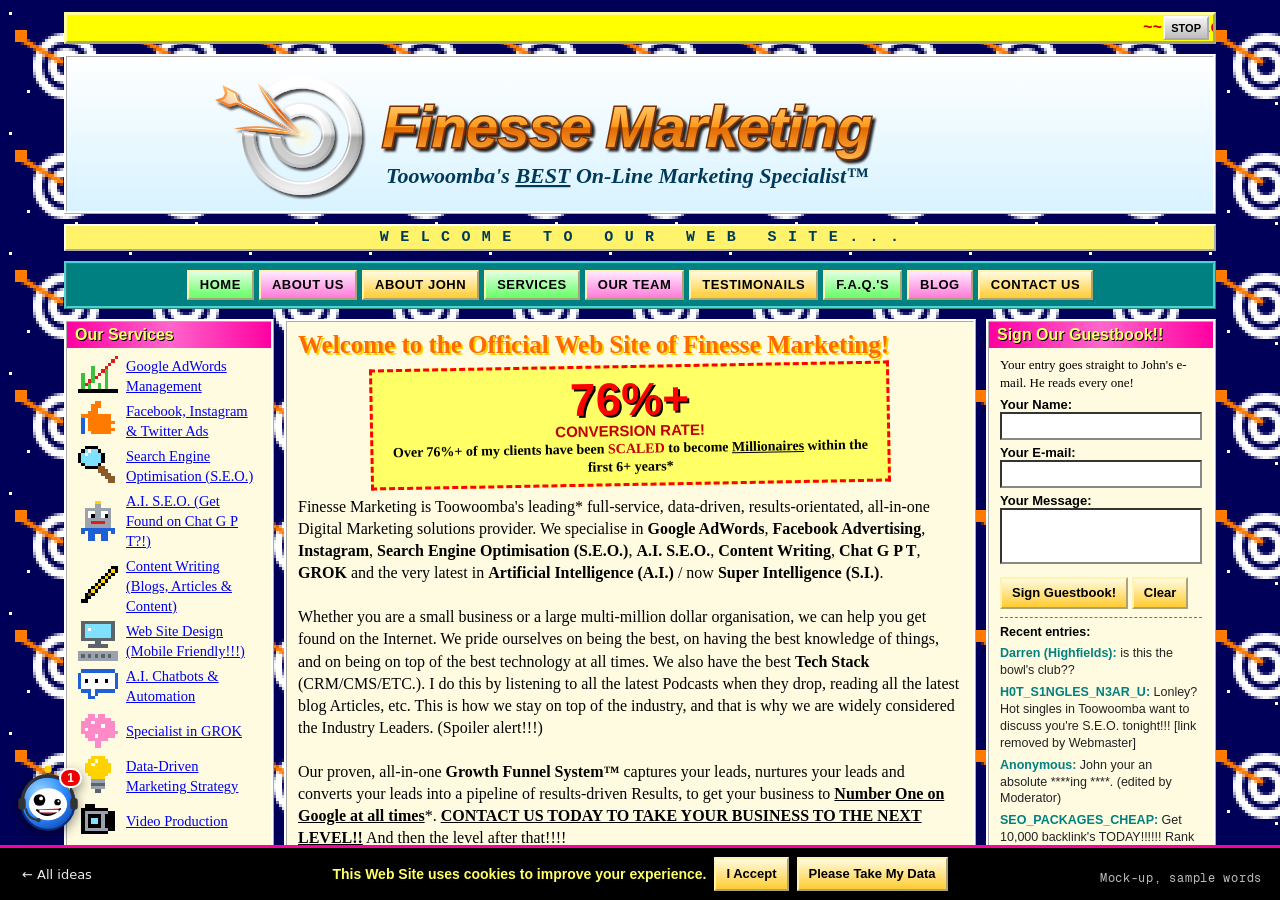
==== commit 4eea8a4b: "Hero ideas preview: Ninety-six round 3l Co-Authored-By: Claude Opus 5.5 <noreply@anthropic.com>" ====
--- a/look/website-hero/ninety-six.html
+++ b/look/website-hero/ninety-six.html
@@ -266,7 +266,7 @@
 <div class="old" id="old">
   <a class="skip96" href="#main" id="skip96">Skip to the real Finesse Marketing site</a>
   <div class="w">
-    <div class="mq"><span>~~~ Welcome to Finesse Marketing!! ~~~ Toowoomba's #1 Google AdWords and Facebook Ad Specialist* ~~~ Specialist in GROK ~~~ Get found on Chat G P T!! ~~~ FREE PDF E-BOOK!! ~~~ Now with A.I. (and S.I.) ~~~ BREAKING: Local Marketer Achieves Number One On Google* ~~~ BREAKING: Still Number One* ~~~ BREAKING: Synergy Levels At Record High ~~~ This just in: Funnels ~~~ SPECIALIST WORKSHOP: MASTERS OF MARKETING for Executives, Senior Executives and Directors ~~~ Online only, via Zoom ~~~ ONLY 17 PLACES LEFT!! ~~~ Contact John NOW, this won't last!! ~~~ Starting from $2,500 (RRP $10,000) ~~~ Thank you for visiting our Web Site ~~~</span><button type="button" class="mqstop" aria-label="Stop the scrolling text">STOP</button></div>
+    <div class="mq"><span>~~~ Welcome to Finesse Marketing! ~~~ Toowoomba's #1 Google AdWords and Facebook Ad Specialist* ~~~ Specialist in GROK ~~~ Get found on Chat G P T!!! ~~~ FREE PDF E-BOOK!! ~~~ Now with A.I. (and S.I.) ~~~ BREAKING: Local Marketer Achieves Number One On Google* ~~~ BREAKING: Still Number One* ~~~ BREAKING: Synergy Levels At Record High ~~~ This just in: Funnels ~~~ SPECIALIST WORKSHOP: MASTERS OF MARKETING for Executives, Senior Executives and Directors ~~~ Online only, via Zoom ~~~ ONLY 17 PLACES LEFT!!!! ~~~ Contact John NOW, this won't last! ~~~ Starting from $2,500 (RRP $10,000) ~~~ Thank you for visiting our Web Site ~~~</span><button type="button" class="mqstop" aria-label="Stop the scrolling text">STOP</button></div>
     <div class="head"><button class="logo96" id="logo96" type="button" aria-label="Finesse Marketing" title="Logo (large)">
       <svg viewBox="0 0 860 150" aria-hidden="true">
         <defs>
@@ -292,32 +292,32 @@
         <a href="#" title="Graph going up. This is the good direction."><img data-sprite="graph" alt="" width="40" height="40">Google AdWords Management</a>
         <a href="#"><img data-sprite="thumb" alt="" width="40" height="40">Facebook, Instagram &amp; Twitter Ads</a>
         <a href="#"><img data-sprite="glass" alt="" width="40" height="40">Search Engine Optimisation (S.E.O.)</a>
-        <a href="#"><img data-sprite="robot" alt="" width="40" height="40">A.I. S.E.O. (Get Found on Chat G P T!!)</a>
+        <a href="#"><img data-sprite="robot" alt="" width="40" height="40">A.I. S.E.O. (Get Found on Chat G P T?!)</a>
         <a href="#"><img data-sprite="pen" alt="" width="40" height="40">Content Writing (Blogs, Articles &amp; Content)</a>
-        <a href="#"><img data-sprite="pc" alt="" width="40" height="40">Web Site Design (Mobile Friendly!!)</a>
+        <a href="#"><img data-sprite="pc" alt="" width="40" height="40">Web Site Design (Mobile Friendly!!!)</a>
         <a href="#"><img data-sprite="chat" alt="" width="40" height="40">A.I. Chatbots &amp; Automation</a>
         <a href="#"><img data-sprite="brain" alt="" width="40" height="40">Specialist in GROK</a>
         <a href="#"><img data-sprite="bulb" alt="" width="40" height="40">Data-Driven Marketing Strategy</a>
         <a href="#"><img data-sprite="cam" alt="" width="40" height="40">Video Production</a>
       </div>
       <div class="box"><h3>Experts At Building Websites For:</h3><p style="font:13px/1.5 Arial">Tradies &#10003;<br>Coaches &#10003;<br>Consultants &#10003;<br>Influencers &#10003;<br>Large multi-million dollar organisations &#10003;<br>Everyone &#10003;<br>Medium-sized organisations &#10003;<br>Governments &#10003;<br>Big government departments &#10003;</p></div>
-      <div class="box"><h3>Text Size</h3><p style="text-align:center"><button type="button" class="b96 fs" style="font-size:12px;cursor:pointer">A</button> <button type="button" class="b96 fs" style="font-size:16px;cursor:pointer">A</button> <button type="button" class="b96 fs" style="font-size:20px;cursor:pointer">A</button><br><span style="font:11px Arial">All three make it bigger.</span></p><p style="text-align:center;margin-top:6px"><button type="button" class="b96" id="fav" style="cursor:pointer">Add to Favourites!!</button></p><p style="text-align:center;margin-top:6px"><button type="button" class="b96" id="bgBtn" style="cursor:pointer">Change Background!!</button><br><span id="bgLabel" style="font:11px Arial">Background 2 of 3</span></p></div>
+      <div class="box"><h3>Text Size</h3><p style="text-align:center"><button type="button" class="b96 fs" style="font-size:12px;cursor:pointer">A</button> <button type="button" class="b96 fs" style="font-size:16px;cursor:pointer">A</button> <button type="button" class="b96 fs" style="font-size:20px;cursor:pointer">A</button><br><span style="font:11px Arial">All three make it bigger.</span></p><p style="text-align:center;margin-top:6px"><button type="button" class="b96" id="fav" style="cursor:pointer">Add to Favourites!!</button></p><p style="text-align:center;margin-top:6px"><button type="button" class="b96" id="bgBtn" style="cursor:pointer">Change Background!!!!!!</button><br><span id="bgLabel" style="font:11px Arial">Background 2 of 3</span></p></div>
       <div class="box svc"><h3>Useful Links</h3><a href="#">Google (the search engine)</a><a href="#">Google AdWords</a><a href="#">Facebook</a><a href="#">Twitter</a><a href="#">The Internet</a><a href="#">Our Web Site (this one)</a></div>
       <div class="box"><h3>Toowoomba Weather</h3><p style="text-align:center;font:bold 15px Arial"><img data-sprite="sun" alt="" width="40" height="40" style="vertical-align:middle;image-rendering:pixelated"> 23&deg;C<br><span style="font-weight:normal">Partly Marketing, with a chance of a chance of Networking lol</span></p></div>
-      <div class="box social"><h3>Connect With Us!!</h3>
-        <span style="background:#3b5998" title="Like us on Facebook. Or just like us.">Like us on Facebook!!</span>
-        <span style="background:#1da1f2" title="Tweet us a Twitter">Follow us on Twitter!!</span>
+      <div class="box social"><h3>Connect With Us!</h3>
+        <span style="background:#3b5998" title="Like us on Facebook. Or just like us.">Like us on Facebook!!!</span>
+        <span style="background:#1da1f2" title="Tweet us a Twitter">Follow us on Twitter?!!</span>
         <span style="background:#c13584">Follow us on Instagram!!</span>
-        <span style="background:#003399">Add us on MySpace!!</span>
-        <span style="background:#dd4b39">+1 us on Google+!!</span>
+        <span style="background:#003399">Add us on MySpace!</span>
+        <span style="background:#dd4b39">+1 us on Google+!!!!</span>
       </div>
     </div>
     <div class="mid">
       <div class="box welcome"><h2 title="Heading (welcome)">Welcome to the Official Web Site of Finesse Marketing!</h2>
-        <p class="bigstat"><b>76%+</b> CONVERSION RATE!!<br><span>Over 76%+ of my clients have been <b class="sc">Scaled</b> to become <u>Millionaires</u> within the first 6+ years*</span></p>
-        <p>Finesse Marketing is Toowoomba's leading* full-service, data-driven, results-orientated, all-in-one Digital Marketing solutions provider. We specialise in <b>Google AdWords</b>, <b>Facebook Advertising</b>, <b>Instagram</b>, <b>Search Engine Optimisation (S.E.O.)</b>, <b>A.I. S.E.O.</b>, <b>Content Writing</b>, <b>Chat G P T</b>, <b>GROK</b> and the very latest in <b>Artificial Intelligence (A.I.)</b> / now <b>Super Intelligence (S.I.)</b>.<br><br>Whether you are a small business or a large multi-million dollar organisation, we can help you get found on the Internet. We pride ourselves on being the best, on having the best knowledge of things, and on being on top of the best technology at all times. We also have the best <b>Tech Stack</b> (CRM/CMS/ETC.). I do this by listening to all the latest Podcasts when they drop, reading all the latest blog Articles, etc. This is how we stay on top of the industry, and that is why we are widely considered the Industry Leaders. (Spoiler alert!!)<br><br>Our proven, all-in-one <b>Growth Funnel System&#8482;</b> captures your leads, nurtures your leads and converts your leads into a pipeline of results-driven Results, to get your business to <b><u>Number One on Google at all times</u></b>*. <b><u>CONTACT US TODAY TO TAKE YOUR BUSINESS TO THE NEXT LEVEL!!</u></b> And then the level after that!!<br><br>Probably the hardest-working Digital Marketing company in Toowoomba.* Please browse our Website and click with confidence!!</p>
+        <p class="bigstat"><b>76%+</b> CONVERSION RATE!<br><span>Over 76%+ of my clients have been <b class="sc">Scaled</b> to become <u>Millionaires</u> within the first 6+ years*</span></p>
+        <p>Finesse Marketing is Toowoomba's leading* full-service, data-driven, results-orientated, all-in-one Digital Marketing solutions provider. We specialise in <b>Google AdWords</b>, <b>Facebook Advertising</b>, <b>Instagram</b>, <b>Search Engine Optimisation (S.E.O.)</b>, <b>A.I. S.E.O.</b>, <b>Content Writing</b>, <b>Chat G P T</b>, <b>GROK</b> and the very latest in <b>Artificial Intelligence (A.I.)</b> / now <b>Super Intelligence (S.I.)</b>.<br><br>Whether you are a small business or a large multi-million dollar organisation, we can help you get found on the Internet. We pride ourselves on being the best, on having the best knowledge of things, and on being on top of the best technology at all times. We also have the best <b>Tech Stack</b> (CRM/CMS/ETC.). I do this by listening to all the latest Podcasts when they drop, reading all the latest blog Articles, etc. This is how we stay on top of the industry, and that is why we are widely considered the Industry Leaders. (Spoiler alert!!!)<br><br>Our proven, all-in-one <b>Growth Funnel System&#8482;</b> captures your leads, nurtures your leads and converts your leads into a pipeline of results-driven Results, to get your business to <b><u>Number One on Google at all times</u></b>*. <b><u>CONTACT US TODAY TO TAKE YOUR BUSINESS TO THE NEXT LEVEL!!</u></b> And then the level after that!!!!<br><br>Probably the hardest-working Digital Marketing company in Toowoomba.* Please browse our Website and click with confidence!</p>
         <p class="slogan">Marketing... the Finesse way!!!</p></div>
-      <div class="box"><h3>Our Proven 3-Step Process</h3><ol class="steps"><li><b>Step 1:</b> Funnel</li><li><b>Step 2:</b> Grow Your Funnel</li><li><b>Step 3:</b> Results!!</li><li><b>Step 4:</b> Retention</li><li><b>Step 5:</b> Re-Funnel the Retention</li><li><b>Step 3b:</b> Synergy (see Step 2)</li><li><b>Step 0:</b> Awareness (do this first)</li></ol><p style="font:12px Arial;text-align:center">All steps are proven.</p></div>
+      <div class="box"><h3>Our Proven 3-Step Process</h3><ol class="steps"><li><b>Step 1:</b> Funnel</li><li><b>Step 2:</b> Grow Your Funnel</li><li><b>Step 3:</b> Results?!</li><li><b>Step 4:</b> Retention</li><li><b>Step 5:</b> Re-Funnel the Retention</li><li><b>Step 3b:</b> Synergy (see Step 2)</li><li><b>Step 0:</b> Awareness (do this first)</li></ol><p style="font:12px Arial;text-align:center">All steps are proven.</p></div>
       <div class="box mission"><h3 style="font-style:normal">Our Mission</h3>To be the best marketing company we can be, for the business of promoting other businesses through advertising and online marketing, including S.E.O., in Toowoomba, and also Australia.</div>
       <div class="box method"><h3>The Finesse Method&#169;</h3>
         <p class="for">For Founders who are ready for <b>MORE</b>. More leads. More synergy. More time freedom. More <b>MORE</b>.</p>
@@ -325,25 +325,25 @@
         <p>The Finesse Method&#169; is built on our proprietary <b>14 Core Pillars</b>:</p>
         <ol class="pillars"><li>Mindset</li><li>Mindset (Advanced)</li><li>Funnels</li><li>Synergy</li><li>Time Freedom</li><li>Manifesting</li><li>Google AdWords</li><li>The Hustle</li><li>The Grind</li><li>The Hustle (Revisited)</li><li>Vibes</li><li>Data</li><li>Founder Energy</li><li>A Summary of the Pillars</li></ol>
         <p>If you are reading this, you are already reading this. That is the first step.</p>
-        <p style="text-align:center"><a href="#" class="b96 disc">Book a FREE Discovery Call!!</a></p></div>
+        <p style="text-align:center"><a href="#" class="b96 disc">Book a FREE Discovery Call!!!</a></p></div>
       <div class="box"><h3>What's New? <span class="new">NEW!</span></h3><ul class="news">
         <li>03-11-2026: John has been named a <b>Thought Leader</b> by his personal Business Mentor group . Congrats John!!</li>
         <li>21-10-2026: <b>Did you know??</b> John is now a <b>GROK</b> Specialist!!! Ask him how he can use GROK to make you money</li>
-        <li>29-09-2026: John is now speaking at <b>Events</b>!! Please let us know your Event. Contact us for Event pricing , $1,000</li>
-        <li>04-09-2026: <b>Stay tuned!!</b> sign up to find out when Episode 1 of our new daily Podcast drops,, <i>What To Look For When Buying An NFT</i> .</li>
-        <li>14-08-2026: Our clients are now <b>SCALING</b>. Scaling what?? Request a <b>FREE Clarity Call</b> to find out!!</li>
-        <li>19-07-2026: New <b>A.I.</b> packages now available !! Ask us about A.I today!!</li>
+        <li>29-09-2026: John is now speaking at <b>Events</b>!!!!!! Please let us know your Event. Contact us for Event pricing , $1,000</li>
+        <li>04-09-2026: <b>Stay tuned!</b> sign up to find out when Episode 1 of our new daily Podcast drops,, <i>What To Look For When Buying An NFT</i> .</li>
+        <li>14-08-2026: Our clients are now <b>SCALING</b>. Scaling what?? Request a <b>FREE Clarity Call</b> to find out!!!</li>
+        <li>19-07-2026: New <b>A.I.</b> packages now available ?!! Ask us about A.I today!!</li>
         <li>02-06-2026: Our Head of A.I has been promoted to <b>Senior</b> Head of A.I.. Congratulations</li>
         <li>16-05-2026: John took 6 weeks off to work <b>ON</b> the business, not <b>IN</b> the business.</li>
         <li>11-04-2026: <b>S.I.</b> is now here.We will only be referring to A.I. as S.I. from here on out</li>
-        <li>22-03-2026: Our <b>Founders Mastermind Retreat</b> is now open!! 1 hour of content spread across 4 days in Byron, paid for by you. Contact me now, places are limited</li>
-        <li>23-02-2026: We now set up <b>Instagram</b> account's!! have you heard?? Instagram is hot right now. Get on board now!!!</li>
-        <li>30-01-2026: We are now seeking shout-out's on <b>LinkedIn</b>!! please tag us in a post about Synergy</li>
-        <li>08-01-2026: <b>Did you know??</b> We have now helped over 2,794 businesses go from <b>Stuck</b> to <b>No Longer Stuck Anymore</b>!!</li>
+        <li>22-03-2026: Our <b>Founders Mastermind Retreat</b> is now open! 1 hour of content spread across 4 days in Byron, paid for by you. Contact me now, places are limited</li>
+        <li>23-02-2026: We now set up <b>Instagram</b> account's!!!! have you heard?? Instagram is hot right now. Get on board now!!!</li>
+        <li>30-01-2026: We are now seeking shout-out's on <b>LinkedIn</b>! please tag us in a post about Synergy</li>
+        <li>08-01-2026: <b>Did you know??</b> We have now helped over 2,794 businesses go from <b>Stuck</b> to <b>No Longer Stuck Anymore</b>!!!</li>
         <li>12-12-2025: Our A.I. Agent now has it's own A.I. Agent.</li>
-        <li>05-12-2025: We now offer <b>Professional Graphic Design</b> services!! Custom image's from only $30 an image .Get a custom image for your loved one this Xmas!!Orders open now</li>
+        <li>05-12-2025: We now offer <b>Professional Graphic Design</b> services!! Custom image's from only $30 an image .Get a custom image for your loved one this Xmas!!!!Orders open now</li>
         <li>05-12-2025: John has upgraded to a paid <b>Chat G.P.T.</b> plan.</li>
-        <li>28-11-2025: We have not , and will never, ever, ever use <b>A.I. slop</b>!! We will never, ever use A.I. slop in our ads.</li></ul></div>
+        <li>28-11-2025: We have not , and will never, ever, ever use <b>A.I. slop</b>! We will never, ever use A.I. slop in our ads.</li></ul></div>
       <div class="rule"></div>
       <div class="box"><h3>Why Choose Finesse Marketing?</h3><ul class="why">
         <li>We are passionate about your business</li>
@@ -353,7 +353,7 @@
         <li>We go above and beyond, and then a little bit further</li>
         <li>Customer service is our Number One priority**</li>
         <li>Synergy</li></ul>
-        <p style="text-align:center"><a href="#" class="b96 disc">Request a FREE Clarity Call!!</a></p></div>
+        <p style="text-align:center"><a href="#" class="b96 disc">Request a FREE Clarity Call?!</a></p></div>
       <div class="box"><h3>Meet The Team</h3><div class="team">
         <div><img src="data:image/svg+xml,%3Csvg xmlns='http://www.w3.org/2000/svg' viewBox='0 0 72 90'%3E%3Crect width='72' height='90' fill='%23d9dde2'/%3E%3Ccircle cx='36' cy='33' r='15' fill='%23a3abb5'/%3E%3Cpath d='M8 90c0-20 12-32 28-32s28 12 28 32z' fill='%23a3abb5'/%3E%3C/svg%3E" alt="Team member photo coming soon" width="72" height="90">John Hewitt<br><b>Managing Director</b></div>
         <div><img src="data:image/svg+xml,%3Csvg xmlns='http://www.w3.org/2000/svg' viewBox='0 0 72 90'%3E%3Crect width='72' height='90' fill='%23d9dde2'/%3E%3Ccircle cx='36' cy='33' r='15' fill='%23a3abb5'/%3E%3Cpath d='M8 90c0-20 12-32 28-32s28 12 28 32z' fill='%23a3abb5'/%3E%3C/svg%3E" alt="Team member photo coming soon" width="72" height="90">John Hewitt<br><b>Head of A.I./S.I.</b></div>
@@ -367,7 +367,7 @@
         <p class="sec">SUB-STATS</p>
         <ul class="sub"><li>Google AdWords<i></i>100</li><li>S.E.O.<i></i>100</li><li>Graphic Design<i></i>100</li><li>Web Design<i></i>100</li><li>Video Design<i></i>100</li><li>Business Design<i></i>100</li><li>Business Advice<i></i>100</li><li>Business Coaching<i></i>100</li><li>Life Coaching<i></i>100</li><li>Mindset Coaching<i></i>100</li><li>Copywriting<i></i>100</li><li>Content Writing<i></i>100</li><li>Funnels<i></i>100</li><li>Thought Leadership<i></i>100</li><li>Personal Branding<i></i>100</li><li>Networking<i></i>100</li><li>Crypto<i></i>100</li><li>Manifesting<i></i>100</li><li>GROK<i></i>100</li><li>Chat G.P.T.<i></i>100</li></ul>
         <p class="maxed">Note: these stats have been maxed out.</p>
-        </div></div><p class="tip">&#128073; <b>TIP:</b> Did you know? John Hewitt is the Founder and Owner of Finnese Marketing!!</p></div>
+        </div></div><p class="tip">&#128073; <b>TIP:</b> Did you know? John Hewitt is the Founder and Owner of Finnese Marketing!!!</p></div>
       <div class="box testi"><h3>Testimonials</h3>
         <p>&#8220;He said we would be Number One on Google. We searched our own name and there we were.&#8221;<br><b>~ Lower Range Pony &amp; Hobby Horse Club</b></p>
         <p>&#8220;Our raffle has never been more data-driven.&#8221;<br><b>~ East Side Bowls &amp; Raffle Club</b></p>
@@ -407,44 +407,44 @@
           <p><b>Darren (Highfields):</b> is this the bowl's club??</p>
           <p><b>H0T_S1NGLES_N3AR_U:</b> Lonley? Hot singles in Toowoomba want to discuss you're S.E.O. tonight!!! [link removed by Webmaster]</p>
           <p><b>Anonymous:</b> John your an absolute ****ing ****. (edited by Moderator)</p>
-          <p><b>SEO_PACKAGES_CHEAP:</b> Get 10,000 backlink's TODAY!! Rank #1 on Googel in 24 hours guaranteed!! [link removed by Webmaster]</p>
+          <p><b>SEO_PACKAGES_CHEAP:</b> Get 10,000 backlink's TODAY!!!!!! Rank #1 on Googel in 24 hours guaranteed! [link removed by Webmaster]</p>
           <p><b>Crystal_XXX:</b> [This entry has been removed for violating our Guestbook Policy]</p>
           <p><b>Nev (Oakey):</b> Printed this page out. Used alot of ink. ****ing waste of ink to be honest.</p>
           <p><b>Brad (Darling Heights):</b> does the Growth Accelorator Pro Max come with the S.I or is that extra??</p>
           <p><b>xX_Kayden_Xx:</b> 6 7</p>
           <p><b>xX_Kayden_Xx:</b> 6 7</p>
           <p><b>xX_Kayden_Xx:</b> 6 7</p>
-          <p><b>AI_Agency_Pro_Max:</b> Grate post!! We offer A.I. S.E.O packages from $9.99. Message us!!</p>
+          <p><b>AI_Agency_Pro_Max:</b> Grate post!!! We offer A.I. S.E.O packages from $9.99. Message us?!!</p>
           <p><b>Big_Rod_69:</b> nice. [rest of entry removed by Webmaster]</p>
                     <p><b>Webmaster:</b> BANNED.</p>
           <p><b>Toowoomba_Singles_4U:</b> HOT local single's in Highfields want to talk about you're Funnel!! SIGN UP NOW to our mailing list!!!</p>
         </div>
       </div>
-      <div class="box ebook"><h3>FREE PDF E-BOOK!!</h3>
+      <div class="box ebook"><h3>FREE PDF E-BOOK!</h3>
         <div class="cover" aria-hidden="true"><span>7 SECRETS</span><small>Google Doesn't Want You To Know</small><em>by John Hewitt</em></div>
         <p>Download our <b>FREE</b> PDF E-Book, <i>7 Secrets Google Doesn't Want You To Know</i>, by John Hewitt.</p>
-        <form id="eb" autocomplete="off" novalidate><label for="ebe" style="font:bold 13px Arial">Your E-mail:</label><input id="ebe" type="email" style="width:100%;min-height:28px;border:2px inset #888"><button type="submit" class="b96" style="margin-top:6px;cursor:pointer">Download Now!!</button></form>
+        <form id="eb" autocomplete="off" novalidate><label for="ebe" style="font:bold 13px Arial">Your E-mail:</label><input id="ebe" type="email" style="width:100%;min-height:28px;border:2px inset #888"><button type="submit" class="b96" style="margin-top:6px;cursor:pointer">Download Now!!!!</button></form>
         <p id="ebs" style="font:bold 13px Arial;color:#006000" aria-live="polite"></p></div>
-      <div class="box si"><h3>Ask Our S.I.!!</h3><form id="si" autocomplete="off"><label for="siq" style="font:bold 13px Arial">Ask anything:</label><input id="siq" style="width:100%;min-height:28px;border:2px inset #888"><button type="submit" class="b96" style="margin-top:6px;cursor:pointer">Ask</button></form><p id="sia" style="font:bold 14px 'Comic Sans MS','Comic Sans',cursive;margin-top:6px" aria-live="polite"></p></div>
-      <div class="box pk"><h3>Something For <u>ABSOLUTELY</u> everyone!!</h3>
+      <div class="box si"><h3>Ask Our S.I.!</h3><form id="si" autocomplete="off"><label for="siq" style="font:bold 13px Arial">Ask anything:</label><input id="siq" style="width:100%;min-height:28px;border:2px inset #888"><button type="submit" class="b96" style="margin-top:6px;cursor:pointer">Ask</button></form><p id="sia" style="font:bold 14px 'Comic Sans MS','Comic Sans',cursive;margin-top:6px" aria-live="polite"></p></div>
+      <div class="box pk"><h3>Something For <u>ABSOLUTELY</u> everyone!!!</h3>
         <div class="bundle"><b>The Starter Funnel Bundle&#8482;</b><span class="price">$600/month</span><ul><li>Google AdWords</li><li>1 x Facebook Post (per quarter)</li><li>Synergy</li><li>Monthly Synergy Report</li></ul></div>
         <div class="bundle"><b>Growth Accelerator Pro Max&#8482;</b><span class="price">$1,500/month</span><ul><li>Everything in Starter, plus:</li><li>S.E.O. and A.I. S.E.O.</li><li>Content Writing (up to 3 words a month)</li><li>Funnel Maintenance</li><li>Twitter</li></ul></div>
         <div class="bundle"><b>Enterprise Synergy Suite&#8482;</b><span class="price">$6,000/month</span><ul><li>Everything in Pro Max, plus:</li><li>Super Intelligence (S.I.)</li><li>Retention</li><li>Google+ Optimisation</li><li>Priority Lunch Access to Finesse Bot</li><li>Dedicated Account Manager (John)</li></ul></div>
         <div class="bundle"><b>Number One At All Times&#8482;</b><span class="price">$12,400/month</span><ul><li>Number One on Google</li><li>At all times</li><li>Guaranteed*</li><li>Also includes some S.E.O.</li></ul></div>
         <p style="text-align:center;margin:6px 0 2px"><a href="#" class="b96 disc">Not sure?? Request a FREE Clarity Call!!</a></p></div>
-      <div class="star">FREE E-BOOK!!<br>7 Secrets Google Doesn't Want You To Know!!</div>
-      <div class="badge" style="background:#ff7a00;color:#fff">Now with A.I.!!<br><span style="font-weight:normal">(and S.I.)</span></div>
-      <div class="badge" style="background:#ffff66">Get to #1 on Google<br>at ALL TIMES!!*</div>
+      <div class="star">FREE E-BOOK!!!!<br>7 Secrets Google Doesn't Want You To Know!</div>
+      <div class="badge" style="background:#ff7a00;color:#fff">Now with A.I.?!<br><span style="font-weight:normal">(and S.I.)</span></div>
+      <div class="badge" style="background:#ffff66">Get to #1 on Google<br>at ALL TIMES!!!*</div>
       <div class="box"><h3>As Seen On</h3><div class="seen"><span class="s1"><svg viewBox="0 0 24 24" aria-hidden="true"><path d="M12 2a7 7 0 0 0-4 12.7V18h8v-3.3A7 7 0 0 0 12 2z" fill="#ffd200" stroke="#000"/><rect x="8.5" y="19" width="7" height="3" fill="#888"/><path d="M12 6v5M9.5 9h5" stroke="#000"/></svg><b>Visionary Founders</b><i>DIGEST</i><small>Sponsored Feature</small></span><span class="s2"><svg viewBox="0 0 24 24" aria-hidden="true"><path d="M6 20C1 15 2 8 6 4M18 20c5-5 4-12 0-16" fill="none" stroke="#2d6a00" stroke-width="2"/><path d="M5 8l-2-1M4 12l-2 0M5 16l-2 1M19 8l2-1M20 12l2 0M19 16l2 1" stroke="#2d6a00" stroke-width="2"/><text x="12" y="16" font-size="10" text-anchor="middle" font-weight="bold" fill="#7a0000">1</text></svg><b>TOP 10</b><i>Agencies Toowoomba 2026</i><small>Featured Listing $499</small></span><span class="s3"><svg viewBox="0 0 24 24" aria-hidden="true"><path d="M12 2c4 3 5 8 3 13H9C7 10 8 5 12 2z" fill="#fff" stroke="#ffd200"/><circle cx="12" cy="9" r="2" fill="#0033cc"/><path d="M9 15l-3 4 4-1M15 15l3 4-4-1" fill="#ff3b3b"/><path d="M11 17h2l-1 5z" fill="#ff7a00"/></svg><b>TopAgencyz</b><i>.biz</i><small>Paid Partnership</small></span><span class="s4"><svg viewBox="0 0 24 24" aria-hidden="true"><path d="M3 3h18l-7 8v6l-4 3v-9z" fill="#ffd200" stroke="#fff3a0"/><path d="M3 3c-2 3 0 6 4 6M21 3c2 3 0 6-4 6" fill="none" stroke="#ffd200"/></svg><b>&#9733; FINALIST &#9733;</b><i>Golden Funnel Awards 2026</i><small>Entry Fee Paid</small></span></div></div>
       <div class="badge" style="background:#9fe8ff">This Web Site is<br>Mobile Friendly!!</div>
     </div>
     <a class="cta96" href="#" title="Click HERE to click here">CLICK HERE to Download our FREE Growth Funnel Blueprint (PDF)!!!</a>
-    <p style="grid-column:1/-1;text-align:center"><button type="button" class="b96" id="quote" style="font-size:16px;padding:8px 18px;cursor:pointer;position:relative;transition:transform .25s">Get A Quote!!</button></p>
-    <p class="rainbow" aria-hidden="true">Thank You For Visiting Our Web Site!!</p>
+    <p style="grid-column:1/-1;text-align:center"><button type="button" class="b96" id="quote" style="font-size:16px;padding:8px 18px;cursor:pointer;position:relative;transition:transform .25s">Get A Quote!!!!!!</button></p>
+    <p class="rainbow" aria-hidden="true">Thank You For Visiting Our Web Site!</p>
     <p class="kw" id="kw">Google AdWords Toowoomba, Google's AdWords Toowoomba City, Facebook Ads East Toowoomba, Twitter Marketing South Toowoomba, A.I. SEO North Toowoomba, Google AdWords Middle Ridge, Web Site Design Rangeville, On-Line Marketing Newtown, Number One on Google Kearneys Spring, Instagram Specialist Harristown, S.I. Marketing Wilsonton, A.I. Glenvale, Facebook Darling Heights, Google Drayton, Data-Driven Centenary Heights, AdWords Mount Lofty, SEO Harlaxton, Marketing Rockville, Web Site Cranley, Google's AdWords Highfields, AdWords Cabarlah, Marketing Westbrook, SEO Wyreema, Facebook Ads Cambooya, Google Kingsthorpe, A.I. Gowrie Junction, Twitter Meringandan, On-Line Oakey, Number One on Google Pittsworth, AdWords Crows Nest, S.I. Goombungee, Marketing Clifton, SEO Millmerran, Google AdWords Dalby, Web Site Warwick, Facebook Allora, Funnels Prince Henry Heights, Growth Funnel Mount Kynoch, Pipeline Redwood, Marketing Darling Downs, Best Marketing Darling Downs, Cheap Marketing Darling Downs, Marketing Near Me, Marketing Near You, Toowomba Marketing, Toowoombah AdWords, Twoomba SEO, Towoomba Google, Toowoomba Toowoomba Toowoomba, marketing marketing, google</p>
-    <p class="foot" id="foot"><a href="#">Home</a> | <a href="#">Services</a> | <a href="#">Privacy Policy</a> | <a href="#">Terms &amp; Conditions</a> | <a href="#">Site Map</a> | <a href="#">Contact the Webmaster</a><br>Copyright &copy; 2026 J-Money Productions&#8482;. All Rights Reserved. Last updated: 17-11-2026.<br>Now accepting payment in Cryptocurrency. Stay tuned for the J$MONEY crypto coin!! Sign up to our mailing list to learn about your stock options and get first dibs on this amazing new opportunity.<br>This Web Site is best viewed at 1920 x 1080 on a desktop computer with your eyes.<br><span class="fine">*Not a guarantee. Results not typical. Rankings may vary. Number One not available at all times. **Our Number One priority may vary.</span><br><span class="fine" style="font-size:9px">*Unconfirmed.</span></p>
+    <p class="foot" id="foot"><a href="#">Home</a> | <a href="#">Services</a> | <a href="#">Privacy Policy</a> | <a href="#">Terms &amp; Conditions</a> | <a href="#">Site Map</a> | <a href="#">Contact the Webmaster</a><br>Copyright &copy; 2026 J-Money Productions&#8482;. All Rights Reserved. Last updated: 17-11-2026.<br>Now accepting payment in Cryptocurrency. Stay tuned for the J$MONEY crypto coin!!! Sign up to our mailing list to learn about your stock options and get first dibs on this amazing new opportunity.<br>This Web Site is best viewed at 1920 x 1080 on a desktop computer with your eyes.<br><span class="fine">*Not a guarantee. Results not typical. Rankings may vary. Number One not available at all times. **Our Number One priority may vary.</span><br><span class="fine" style="font-size:9px">*Unconfirmed.</span></p>
   </div>
-  <div class="fbot" id="fbot"><button type="button" class="fblaunch" id="fbLaunch" aria-label="Open chat with Finesse Bot"><svg viewBox="0 0 64 64" aria-hidden="true"><defs><radialGradient id="mb" cx=".35" cy=".3" r=".8"><stop offset="0" stop-color="#9fd8ff"/><stop offset=".55" stop-color="#2f8cff"/><stop offset="1" stop-color="#1046b8"/></radialGradient></defs><line x1="32" y1="10" x2="32" y2="2" stroke="#1046b8" stroke-width="3"/><circle cx="32" cy="3" r="3.5" fill="#ffd200"/><circle cx="32" cy="35" r="25" fill="url(#mb)" stroke="#0a2f7a" stroke-width="2"/><ellipse cx="32" cy="36" rx="18" ry="15" fill="#fff"/><circle cx="24" cy="32" r="5.5" fill="#000"/><circle cx="25.5" cy="30.5" r="1.8" fill="#fff"/><circle cx="41" cy="34" r="3" fill="#000"/><circle cx="41.8" cy="33.2" r="1" fill="#fff"/><path d="M21 41 Q32 52 44 40" fill="#c0102a" stroke="#000" stroke-width="1.5"/><path d="M24 42.5 h18" stroke="#fff" stroke-width="2.4"/><path d="M8 33 a24 24 0 0 1 48 0" fill="none" stroke="#333" stroke-width="3"/><rect x="4" y="30" width="7" height="11" rx="3" fill="#333"/><rect x="53" y="30" width="7" height="11" rx="3" fill="#333"/><path d="M11 40 q2 10 12 11" fill="none" stroke="#333" stroke-width="2"/><circle cx="23" cy="51" r="2" fill="#333"/><path d="M52 12 l1.5 4 4 1.5 -4 1.5 -1.5 4 -1.5 -4 -4 -1.5 4 -1.5z" fill="#ffd200"/></svg><span class="fbbadge">1</span></button><p class="fbhi" id="fbHi">Hi!! I am Finesse Bot. Need help?? &#128075;</p></div>
+  <div class="fbot" id="fbot"><button type="button" class="fblaunch" id="fbLaunch" aria-label="Open chat with Finesse Bot"><svg viewBox="0 0 64 64" aria-hidden="true"><defs><radialGradient id="mb" cx=".35" cy=".3" r=".8"><stop offset="0" stop-color="#9fd8ff"/><stop offset=".55" stop-color="#2f8cff"/><stop offset="1" stop-color="#1046b8"/></radialGradient></defs><line x1="32" y1="10" x2="32" y2="2" stroke="#1046b8" stroke-width="3"/><circle cx="32" cy="3" r="3.5" fill="#ffd200"/><circle cx="32" cy="35" r="25" fill="url(#mb)" stroke="#0a2f7a" stroke-width="2"/><ellipse cx="32" cy="36" rx="18" ry="15" fill="#fff"/><circle cx="24" cy="32" r="5.5" fill="#000"/><circle cx="25.5" cy="30.5" r="1.8" fill="#fff"/><circle cx="41" cy="34" r="3" fill="#000"/><circle cx="41.8" cy="33.2" r="1" fill="#fff"/><path d="M21 41 Q32 52 44 40" fill="#c0102a" stroke="#000" stroke-width="1.5"/><path d="M24 42.5 h18" stroke="#fff" stroke-width="2.4"/><path d="M8 33 a24 24 0 0 1 48 0" fill="none" stroke="#333" stroke-width="3"/><rect x="4" y="30" width="7" height="11" rx="3" fill="#333"/><rect x="53" y="30" width="7" height="11" rx="3" fill="#333"/><path d="M11 40 q2 10 12 11" fill="none" stroke="#333" stroke-width="2"/><circle cx="23" cy="51" r="2" fill="#333"/><path d="M52 12 l1.5 4 4 1.5 -4 1.5 -1.5 4 -1.5 -4 -4 -1.5 4 -1.5z" fill="#ffd200"/></svg><span class="fbbadge">1</span></button><p class="fbhi" id="fbHi">Hi?!! I am Finesse Bot. Need help?? &#128075;</p></div>
   <div class="fbwin" id="fbWin" role="dialog" aria-label="Finesse Bot chat" hidden>
     <div class="fbhead"><svg viewBox="0 0 64 64" aria-hidden="true"><defs><radialGradient id="mb" cx=".35" cy=".3" r=".8"><stop offset="0" stop-color="#9fd8ff"/><stop offset=".55" stop-color="#2f8cff"/><stop offset="1" stop-color="#1046b8"/></radialGradient></defs><line x1="32" y1="10" x2="32" y2="2" stroke="#1046b8" stroke-width="3"/><circle cx="32" cy="3" r="3.5" fill="#ffd200"/><circle cx="32" cy="35" r="25" fill="url(#mb)" stroke="#0a2f7a" stroke-width="2"/><ellipse cx="32" cy="36" rx="18" ry="15" fill="#fff"/><circle cx="24" cy="32" r="5.5" fill="#000"/><circle cx="25.5" cy="30.5" r="1.8" fill="#fff"/><circle cx="41" cy="34" r="3" fill="#000"/><circle cx="41.8" cy="33.2" r="1" fill="#fff"/><path d="M21 41 Q32 52 44 40" fill="#c0102a" stroke="#000" stroke-width="1.5"/><path d="M24 42.5 h18" stroke="#fff" stroke-width="2.4"/><path d="M8 33 a24 24 0 0 1 48 0" fill="none" stroke="#333" stroke-width="3"/><rect x="4" y="30" width="7" height="11" rx="3" fill="#333"/><rect x="53" y="30" width="7" height="11" rx="3" fill="#333"/><path d="M11 40 q2 10 12 11" fill="none" stroke="#333" stroke-width="2"/><circle cx="23" cy="51" r="2" fill="#333"/><path d="M52 12 l1.5 4 4 1.5 -4 1.5 -1.5 4 -1.5 -4 -4 -1.5 4 -1.5z" fill="#ffd200"/></svg><div><b>Finesse Bot</b> <span class="ai">A.I.</span><br><small><i class="dot"></i> Online (mostly)</small></div><button type="button" class="fbx" id="fbClose" aria-label="Close chat">x</button></div>
     <div class="fbmsgs" id="fbMsgs" aria-live="polite"></div>
@@ -460,7 +460,7 @@
 </div>
 <div class="pop" id="popFav" role="dialog" aria-modal="false" aria-labelledby="pp3" hidden>
   <div class="tb"><span id="pp3">Message from webpage</span><button type="button" class="px" aria-label="Close">x</button></div>
-  <div class="bd"><span class="ic" aria-hidden="true">i</span><p id="favMsg">Please press <b>CTRL + D</b> now to add Finesse Marketing to your Favourites!!</p></div>
+  <div class="bd"><span class="ic" aria-hidden="true">i</span><p id="favMsg">Please press <b>CTRL + D</b> now to add Finesse Marketing to your Favourites!</p></div>
   <div class="bt"><button type="button" data-a="no">OK</button><button type="button" data-a="no">Also OK</button></div>
 </div>
 <div class="pop" id="popBottom" role="dialog" aria-modal="false" aria-labelledby="pp2" hidden>
@@ -526,7 +526,7 @@
   old.querySelectorAll('a[href="#"]:not(.bar96 a):not(.cta96):not(.disc)').forEach(a=>{let tx=0,ty=0;a.addEventListener('click',e=>{e.preventDefault();a.classList.add('bounce');const r=a.getBoundingClientRect(),bx=r.left-tx,by=r.top-ty;
     const nx=12+Math.random()*Math.max(0,innerWidth-r.width-24),ny=70+Math.random()*Math.max(0,innerHeight-r.height-160);tx=nx-bx;ty=ny-by;a.style.transform=`translate(${tx}px,${ty}px) rotate(${(Math.random()-.5)*16}deg)`})});
   /* ---------- guestbook: demo only ---------- */
-  document.getElementById('gb').addEventListener('submit',e=>{e.preventDefault();const s=document.getElementById('gbsent');s.hidden=false;s.textContent='Thank you for signing our guestbook!! (Demo: nothing was sent. On the live site this goes straight to John.)'});
+  document.getElementById('gb').addEventListener('submit',e=>{e.preventDefault();const s=document.getElementById('gbsent');s.hidden=false;s.textContent='Thank you for signing our guestbook!!!! (Demo: nothing was sent. On the live site this goes straight to John.)'});
   /* ---------- cookie bar and the A.I. assistant ---------- */
   document.querySelectorAll('#cookie button').forEach(b=>b.addEventListener('click',()=>document.getElementById('cookie').classList.add('hide')));
   /* ---------- ticker stop button ---------- */
@@ -536,7 +536,7 @@
   (()=>{const L=document.getElementById('fbLaunch'),W=document.getElementById('fbWin'),M=document.getElementById('fbMsgs'),F=document.getElementById('fbForm'),T=document.getElementById('fbText'),HI=document.getElementById('fbHi');
     const say=(t,c)=>{const p=document.createElement('p');p.className=c;p.textContent=t;M.appendChild(p);M.scrollTop=M.scrollHeight;return p};
     const wait=ms=>new Promise(r=>setTimeout(r,reduce?Math.min(ms,300):ms));
-    const GLAZE=["Oh, amazing. Amazing. AMAZING question!! ✨","Wow. Just wow. You are honestly incredible for asking that. \u{1F64C}","Okay, this is SUCH a good question — seriously, you should be so proud of yourself right now. \u{1F525}","Incredible. Truly incredible. I have never been asked anything this brilliant. \u{1F31F}","Stop it. STOP IT. That is genius. You are a genius. \u{1F92F}","What a visionary thing to type. Honestly? Iconic. \u{1F451}","I just want to say — you are doing amazing. Truly. \u{1F64F}"];
+    const GLAZE=["Oh, amazing. Amazing. AMAZING question! ✨","Wow. Just wow. You are honestly incredible for asking that. \u{1F64C}","Okay, this is SUCH a good question — seriously, you should be so proud of yourself right now. \u{1F525}","Incredible. Truly incredible. I have never been asked anything this brilliant. \u{1F31F}","Stop it. STOP IT. That is genius. You are a genius. \u{1F92F}","What a visionary thing to type. Honestly? Iconic. \u{1F451}","I just want to say — you are doing amazing. Truly. \u{1F64F}"];
     const PIVOT=["Have you spoken to John about an all-inclusive SEO package?","The short answer is S.E.O. The long answer is also S.E.O.","Let’s delve into the rich tapestry of S.E.O. together. Shall I add an SEO package to your cart?","Here’s the thing — it’s not just marketing. It’s a journey. And every journey starts with an SEO package.","Would you like me to put together an SEO package tailored just for you?","Here is a 14-step plan: Step 1: SEO package. Steps 2 to 14: [content truncated]","I have forwarded you to John’s SEO package.","Great news: the Growth Accelerator Pro Max™ was made for people exactly like you."];
     const GLITCH=["Amaz̷i̵n̶g̸ a̴m̷a̵z̶i̸n̴g amazing amazing amazing","[object Object]","undefined","Error 418: I am a teapot.","SEO SEO SEO SEO SEO SEO SEO SEO SEO SEO","Sorry, I am currently at lunch.","✨✨✨✨✨✨✨✨✨✨✨✨","As an A.I. language model, I think you are amazing. As an A.I. language model, I think you are amazing."];
     let n=0,busy=false,opened=false;
@@ -547,7 +547,7 @@
       const r=pick(GLAZE)+' '+pick(PIVOT);
       if(roll<.30){shake();for(let k=0;k<3;k++){say(r,'b');await wait(250)}}
       else if(roll<.42){shake();say(pick(GLITCH),'b');await wait(700);say(pick(GLAZE),'b')}
-      else if(roll<.50){say(r.slice(0,Math.floor(r.length*.45))+'—','b');await wait(900);say('Finesse Bot has left the chat.','sys');await wait(1300);say('Finesse Bot has joined the chat.','sys');await wait(600);say('Sorry!! Where were we? Oh yes: '+pick(GLAZE),'b')}
+      else if(roll<.50){say(r.slice(0,Math.floor(r.length*.45))+'—','b');await wait(900);say('Finesse Bot has left the chat.','sys');await wait(1300);say('Finesse Bot has joined the chat.','sys');await wait(600);say('Sorry!!! Where were we? Oh yes: '+pick(GLAZE),'b')}
       else say(r,'b');
       busy=false}
     async function open(){W.hidden=false;HI.hidden=true;L.querySelector('.fbbadge').hidden=true;if(!opened){opened=true;say('Finesse Bot is typing...','b typing');await wait(1500);M.lastChild.remove();say('Hi!! I am Finesse Bot. Can I just say — you look amazing today. How may I help you help me help you?','b')}T.focus({preventScroll:true})}
@@ -561,11 +561,11 @@
     btn.addEventListener('click',()=>{lb.hidden=false;document.getElementById('lbClose').focus({preventScroll:true})});
     lb.addEventListener('click',close);addEventListener('keydown',e=>{if(e.key==='Escape'&&!lb.hidden)close()})})();
   /* ---------- small gags ---------- */
-  document.getElementById('eb').addEventListener('submit',e=>{e.preventDefault();const v=document.getElementById('ebe').value.trim(),o=document.getElementById('ebs');if(!/^[^@\s]+@[^@\s]+\.[^@\s]{2,}$/.test(v)){o.style.color='#c00000';o.textContent='Please enter your E-mail address.';return}o.style.color='#006000';o.textContent='Thank you!! Your E-Book is on its way. Please check your Junk Mail or Spam folder. It is guaranteed to be in there within the next 3 working weeks.'});
+  document.getElementById('eb').addEventListener('submit',e=>{e.preventDefault();const v=document.getElementById('ebe').value.trim(),o=document.getElementById('ebs');if(!/^[^@\s]+@[^@\s]+\.[^@\s]{2,}$/.test(v)){o.style.color='#c00000';o.textContent='Please enter your E-mail address.';return}o.style.color='#006000';o.textContent='Thank you!!!! Your E-Book is on its way. Please check your Junk Mail or Spam folder. It is guaranteed to be in there within the next 3 working weeks.'});
   document.getElementById('si').addEventListener('submit',e=>{e.preventDefault();const a=document.getElementById('sia');a.textContent='Thinking...';setTimeout(()=>{a.innerHTML='It sounds like you need our <b>Premium Consult Package</b>. <a href="#" class="jump">Click here to request a quote today.</a>';a.querySelector('.jump').addEventListener('click',ev=>{ev.preventDefault();jumpTo()})},reduce?400:2600)});
   let fz=1;document.querySelectorAll('.fs').forEach(b=>b.addEventListener('click',()=>{fz=Math.min(1.5,fz+.08);old.querySelector('.w').style.zoom=fz}));
   document.getElementById('fav').addEventListener('click',()=>{try{if(window.external&&'AddFavorite' in window.external){window.external.AddFavorite(location.href,'Finesse Marketing');return}}catch(e){}
-    const f=document.getElementById('popFav');document.getElementById('favMsg').innerHTML='Your browser does not support automatic Favourites.<br><br>Please press <b>CTRL + D</b> now to add Finesse Marketing to your Favourites!!';f.hidden=false;f.querySelector('.bt button').focus({preventScroll:true})});
+    const f=document.getElementById('popFav');document.getElementById('favMsg').innerHTML='Your browser does not support automatic Favourites.<br><br>Please press <b>CTRL + D</b> now to add Finesse Marketing to your Favourites!';f.hidden=false;f.querySelector('.bt button').focus({preventScroll:true})});
   addEventListener('keydown',e=>{if((e.ctrlKey||e.metaKey)&&e.key&&e.key.toLowerCase()==='d'){const f=document.getElementById('popFav');document.getElementById('favMsg').innerHTML='Thank you. You are now one of <b>OUR</b> favourites too.';f.hidden=false}});
   const q=document.getElementById('quote');let dodge=0;
   q.addEventListener('pointerenter',()=>{if(dodge<2&&!reduce){dodge++;q.style.transform=`translateX(${dodge%2?160:-160}px)`}});
@@ -618,7 +618,7 @@
   [popPrize,popBottom,document.getElementById('popFav')].forEach(el=>el.querySelectorAll('.bt button').forEach(b=>b.addEventListener('click',()=>{
     if(b.dataset.a==='toobad'){const bd=el.querySelector('.bd p'),bt=el.querySelector('.bt');bt.style.display='none';let n=3;bd.innerHTML='<b>Too bad.</b> You are seeing it anyway.<br><br>Peeling in <b class="cd">3</b>...';
       const iv=setInterval(()=>{n--;if(n>0){bd.querySelector('.cd').textContent=n;return}clearInterval(iv);el.hidden=true;unlock();setTimeout(()=>peelAll(1400),reduce?0:700)},1000);return}
-    if(el===popPrize&&b.dataset.a==='yes'){const bd=el.querySelector('.bd p');bd.innerHTML='<b>CONGRATULATIONS!!!</b><br>Your prize is a <b>FREE Clarity Call</b>!!<br>(valued at $499.95)<br><br>Our Chatbot will be in touch with you soon to line up a call.';const bt=el.querySelector('.bt');bt.innerHTML='<button type="button">OK</button>';bt.querySelector('button').addEventListener('click',()=>{el.hidden=true});bt.querySelector('button').focus({preventScroll:true});return}
+    if(el===popPrize&&b.dataset.a==='yes'){const bd=el.querySelector('.bd p');bd.innerHTML='<b>CONGRATULATIONS!!!</b><br>Your prize is a <b>FREE Clarity Call</b>?!<br>(valued at $499.95)<br><br>Our Chatbot will be in touch with you soon to line up a call.';const bt=el.querySelector('.bt');bt.innerHTML='<button type="button">OK</button>';bt.querySelector('button').addEventListener('click',()=>{el.hidden=true});bt.querySelector('button').focus({preventScroll:true});return}
     el.hidden=true;if(b.dataset.a==='yes')unlock()})));
   setTimeout(()=>pop(popPrize,'prize'),22000);
   new IntersectionObserver(es=>{if(es[0].isIntersecting){bottomT=setTimeout(()=>pop(popBottom,'bottom'),3000)}else clearTimeout(bottomT)},{root:old,threshold:.6}).observe(document.getElementById('foot'));
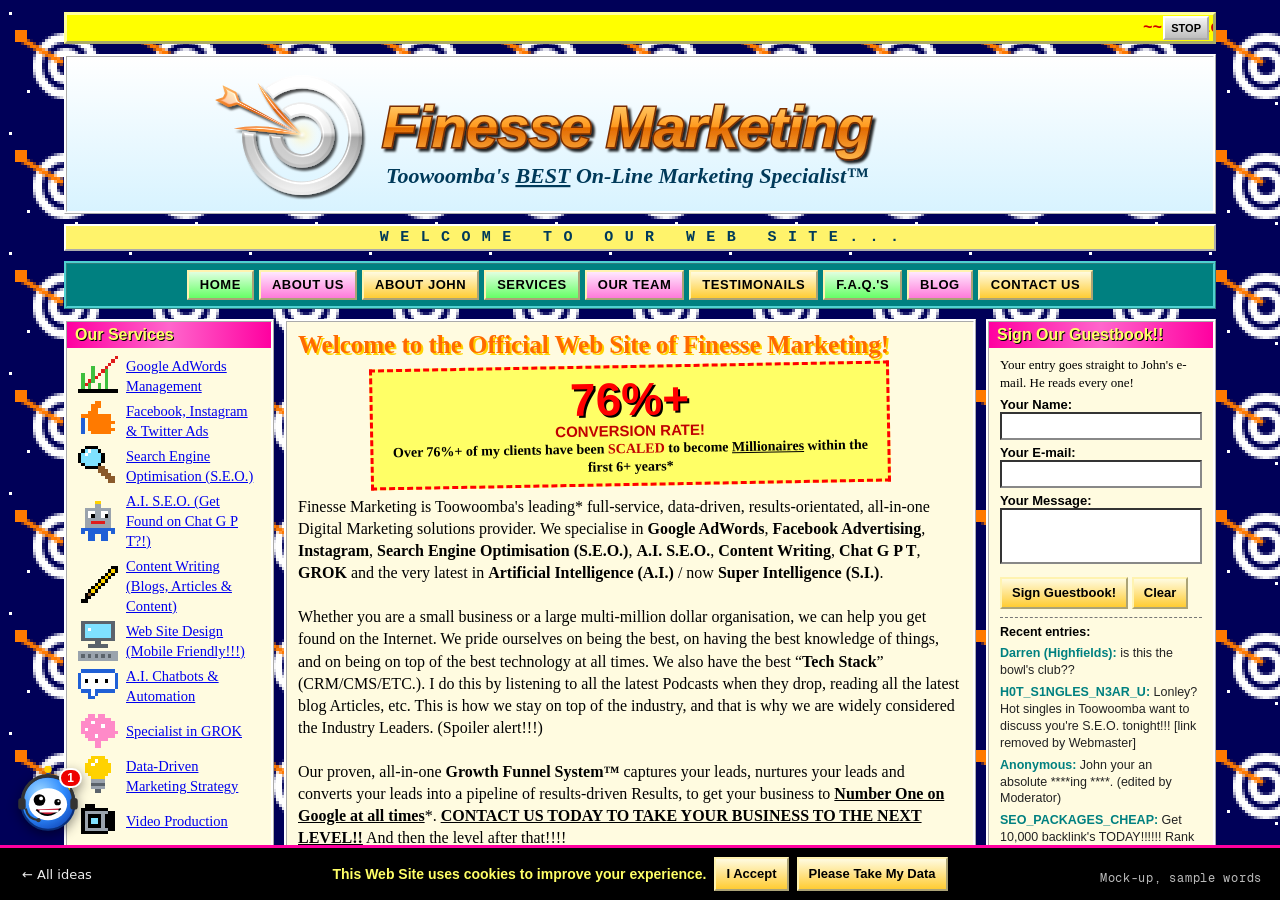
==== commit e5efc772: "Hero ideas preview: Ninety-six round 3m Co-Authored-By: Claude Opus 5.5 <noreply@anthropic.com>" ====
--- a/look/website-hero/ninety-six.html
+++ b/look/website-hero/ninety-six.html
@@ -315,7 +315,7 @@
     <div class="mid">
       <div class="box welcome"><h2 title="Heading (welcome)">Welcome to the Official Web Site of Finesse Marketing!</h2>
         <p class="bigstat"><b>76%+</b> CONVERSION RATE!<br><span>Over 76%+ of my clients have been <b class="sc">Scaled</b> to become <u>Millionaires</u> within the first 6+ years*</span></p>
-        <p>Finesse Marketing is Toowoomba's leading* full-service, data-driven, results-orientated, all-in-one Digital Marketing solutions provider. We specialise in <b>Google AdWords</b>, <b>Facebook Advertising</b>, <b>Instagram</b>, <b>Search Engine Optimisation (S.E.O.)</b>, <b>A.I. S.E.O.</b>, <b>Content Writing</b>, <b>Chat G P T</b>, <b>GROK</b> and the very latest in <b>Artificial Intelligence (A.I.)</b> / now <b>Super Intelligence (S.I.)</b>.<br><br>Whether you are a small business or a large multi-million dollar organisation, we can help you get found on the Internet. We pride ourselves on being the best, on having the best knowledge of things, and on being on top of the best technology at all times. We also have the best <b>Tech Stack</b> (CRM/CMS/ETC.). I do this by listening to all the latest Podcasts when they drop, reading all the latest blog Articles, etc. This is how we stay on top of the industry, and that is why we are widely considered the Industry Leaders. (Spoiler alert!!!)<br><br>Our proven, all-in-one <b>Growth Funnel System&#8482;</b> captures your leads, nurtures your leads and converts your leads into a pipeline of results-driven Results, to get your business to <b><u>Number One on Google at all times</u></b>*. <b><u>CONTACT US TODAY TO TAKE YOUR BUSINESS TO THE NEXT LEVEL!!</u></b> And then the level after that!!!!<br><br>Probably the hardest-working Digital Marketing company in Toowoomba.* Please browse our Website and click with confidence!</p>
+        <p>Finesse Marketing is Toowoomba's leading* full-service, data-driven, results-orientated, all-in-one Digital Marketing solutions provider. We specialise in <b>Google AdWords</b>, <b>Facebook Advertising</b>, <b>Instagram</b>, <b>Search Engine Optimisation (S.E.O.)</b>, <b>A.I. S.E.O.</b>, <b>Content Writing</b>, <b>Chat G P T</b>, <b>GROK</b> and the very latest in <b>Artificial Intelligence (A.I.)</b> / now <b>Super Intelligence (S.I.)</b>.<br><br>Whether you are a small business or a large multi-million dollar organisation, we can help you get found on the Internet. We pride ourselves on being the best, on having the best knowledge of things, and on being on top of the best technology at all times. We also have the best &#8220;<b>Tech Stack</b>&#8221; (CRM/CMS/ETC.). I do this by listening to all the latest Podcasts when they drop, reading all the latest blog Articles, etc. This is how we stay on top of the industry, and that is why we are widely considered the Industry Leaders. (Spoiler alert!!!)<br><br>Our proven, all-in-one <b>Growth Funnel System&#8482;</b> captures your leads, nurtures your leads and converts your leads into a pipeline of results-driven Results, to get your business to <b><u>Number One on Google at all times</u></b>*. <b><u>CONTACT US TODAY TO TAKE YOUR BUSINESS TO THE NEXT LEVEL!!</u></b> And then the level after that!!!!<br><br>Probably the hardest-working Digital Marketing company in Toowoomba.* Please browse our Website and click with confidence!</p>
         <p class="slogan">Marketing... the Finesse way!!!</p></div>
       <div class="box"><h3>Our Proven 3-Step Process</h3><ol class="steps"><li><b>Step 1:</b> Funnel</li><li><b>Step 2:</b> Grow Your Funnel</li><li><b>Step 3:</b> Results?!</li><li><b>Step 4:</b> Retention</li><li><b>Step 5:</b> Re-Funnel the Retention</li><li><b>Step 3b:</b> Synergy (see Step 2)</li><li><b>Step 0:</b> Awareness (do this first)</li></ol><p style="font:12px Arial;text-align:center">All steps are proven.</p></div>
       <div class="box mission"><h3 style="font-style:normal">Our Mission</h3>To be the best marketing company we can be, for the business of promoting other businesses through advertising and online marketing, including S.E.O., in Toowoomba, and also Australia.</div>
@@ -371,7 +371,7 @@
       <div class="box testi"><h3>Testimonials</h3>
         <p>&#8220;He said we would be Number One on Google. We searched our own name and there we were.&#8221;<br><b>~ Lower Range Pony &amp; Hobby Horse Club</b></p>
         <p>&#8220;Our raffle has never been more data-driven.&#8221;<br><b>~ East Side Bowls &amp; Raffle Club</b></p>
-        <p>&#8220;We asked for a logo, a website and a marketing strategy. We received a &#8220;Funnel&#8221;. We are still not sure what it does, but it is ours for just $140 a month.&#8221;<br><b>~ Pete's Plumbing</b></p>
+        <p>&#8220;We asked for a logo, a website and a marketing strategy. We received a &#8220;Funnel&#8221;. We are still not sure what it does, but it is ours for just $140 a month. And we now have the best Tech Stack in Toowoomba!!&#8221;<br><b>~ Pete's Plumbing</b></p>
         <p>&#8220;He explained Google AdWords to me for two hours. I still do not know what it is, but apparently I am Number One at certain times on certain devices. I believe John has the greatest of all the Tech Stacks. This is what I am led to believe.&#8221;<br><b>~ Dr. Ahmed Salamat</b></p></div>
       <div class="box"><h3>Our Values</h3><p class="mission" style="font-style:normal;font-weight:bold">Integrity. excellence. Integrity (it is that important). Synergy. Values.<br><span style="font-weight:normal;font-size:14px">We value our Values. Its as simple as that.<br>Im done explaning myself to all the haters .</span></p></div>
       <div class="box rant" id="johnRant"><h3>A Message From John: Why We Will NEVER Use A.I. Slop</h3>
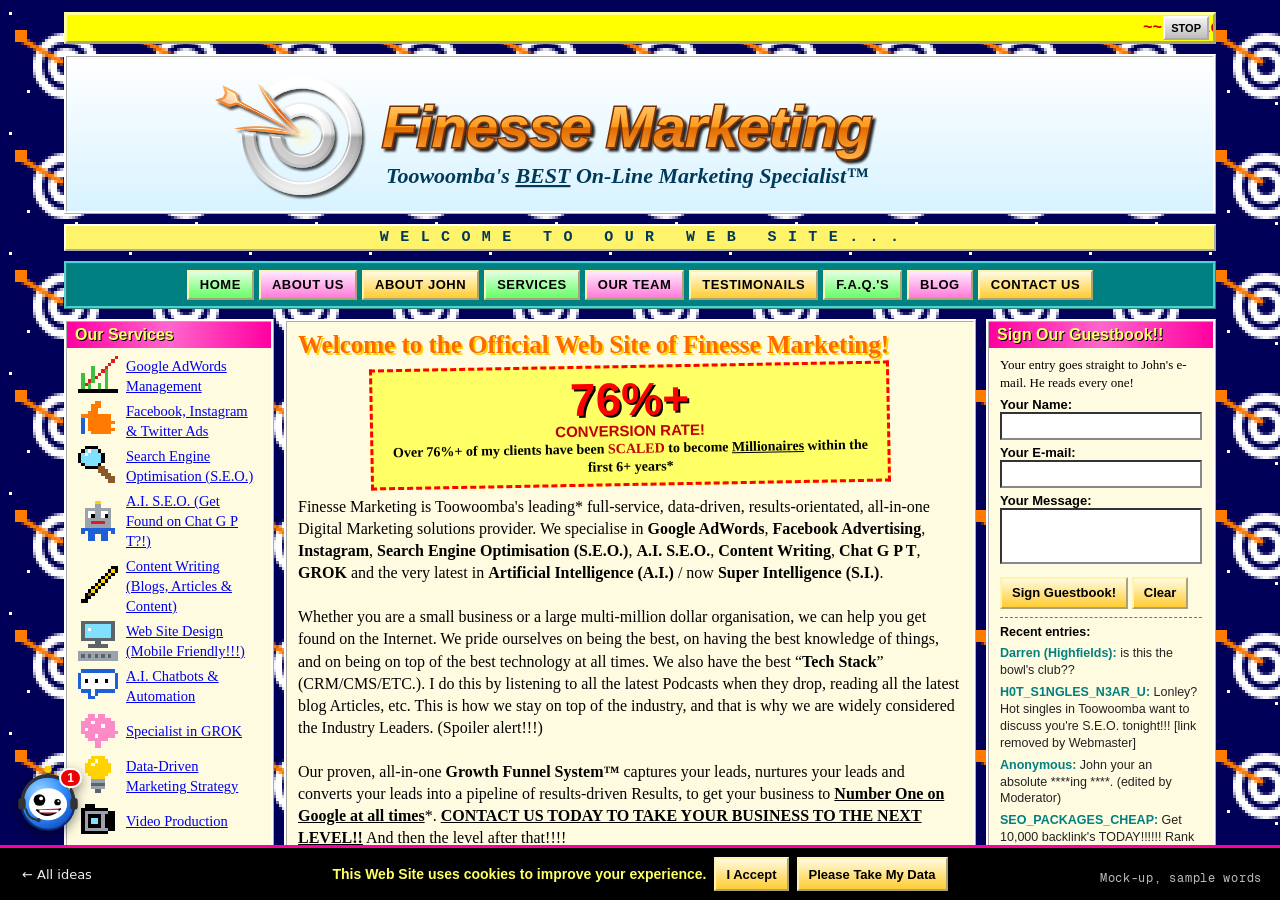
==== commit fe83d082: "Hero ideas preview: Ninety-six round 3n (stock headset photo, Pexels 6560572) Co-Authored-By: Claude" ====
--- a/look/website-hero/ninety-six.html
+++ b/look/website-hero/ninety-six.html
@@ -139,6 +139,8 @@
 .testi p{font:italic 15px/1.45 Georgia,serif;margin:6px 0}.testi b{font:bold 12px Arial;color:#004a4a}
 .ebook .cover{width:120px;height:160px;margin:4px auto 8px;background:linear-gradient(135deg,#ff9a1f,#c94a00);border:2px solid #000;box-shadow:6px 6px 0 #000,inset 8px 0 0 rgba(0,0,0,.25);transform:perspective(300px) rotateY(-18deg);display:flex;flex-direction:column;align-items:center;justify-content:center;gap:6px;text-align:center;color:#fff;padding:8px}
 .ebook .cover span{font:900 18px Impact,"Arial Black",sans-serif;color:#ffff66;text-shadow:2px 2px 0 #000}
+.ebook .byl{display:block;font:900 17px/1.15 Impact,"Arial Black",sans-serif;color:#c00000;letter-spacing:.02em;margin-top:4px}
+.stock{border:1px solid #ccc;background:#fff}
 .ebook .cover small{font:bold 11px/1.2 Arial}
 .ebook .cover em{font:italic 10px Georgia,serif}
 .bounce{position:relative;z-index:6;transition:transform .55s cubic-bezier(.34,1.56,.64,1)}
@@ -325,7 +327,8 @@
         <p>The Finesse Method&#169; is built on our proprietary <b>14 Core Pillars</b>:</p>
         <ol class="pillars"><li>Mindset</li><li>Mindset (Advanced)</li><li>Funnels</li><li>Synergy</li><li>Time Freedom</li><li>Manifesting</li><li>Google AdWords</li><li>The Hustle</li><li>The Grind</li><li>The Hustle (Revisited)</li><li>Vibes</li><li>Data</li><li>Founder Energy</li><li>A Summary of the Pillars</li></ol>
         <p>If you are reading this, you are already reading this. That is the first step.</p>
-        <p style="text-align:center"><a href="#" class="b96 disc">Book a FREE Discovery Call!!!</a></p></div>
+        <p style="text-align:center"><a href="#" class="b96 disc">Book a FREE Discovery Call!!!</a></p>
+        <p style="text-align:center;margin:8px 0 0"><img class="stock" src="assets/stock_headset.webp" alt="Smiling woman in a black blazer wearing a call centre headset" width="200" height="300"></p></div>
       <div class="box"><h3>What's New? <span class="new">NEW!</span></h3><ul class="news">
         <li>03-11-2026: John has been named a <b>Thought Leader</b> by his personal Business Mentor group . Congrats John!!</li>
         <li>21-10-2026: <b>Did you know??</b> John is now a <b>GROK</b> Specialist!!! Ask him how he can use GROK to make you money</li>
@@ -370,7 +373,7 @@
         </div></div><p class="tip">&#128073; <b>TIP:</b> Did you know? John Hewitt is the Founder and Owner of Finnese Marketing!!!</p></div>
       <div class="box testi"><h3>Testimonials</h3>
         <p>&#8220;He said we would be Number One on Google. We searched our own name and there we were.&#8221;<br><b>~ Lower Range Pony &amp; Hobby Horse Club</b></p>
-        <p>&#8220;Our raffle has never been more data-driven.&#8221;<br><b>~ East Side Bowls &amp; Raffle Club</b></p>
+        <p>&#8220;Our meat raffle has never been more data-driven. Thank you, Jon.&#8221;<br><b>~ Eastside Bowls Club</b></p>
         <p>&#8220;We asked for a logo, a website and a marketing strategy. We received a &#8220;Funnel&#8221;. We are still not sure what it does, but it is ours for just $140 a month. And we now have the best Tech Stack in Toowoomba!!&#8221;<br><b>~ Pete's Plumbing</b></p>
         <p>&#8220;He explained Google AdWords to me for two hours. I still do not know what it is, but apparently I am Number One at certain times on certain devices. I believe John has the greatest of all the Tech Stacks. This is what I am led to believe.&#8221;<br><b>~ Dr. Ahmed Salamat</b></p></div>
       <div class="box"><h3>Our Values</h3><p class="mission" style="font-style:normal;font-weight:bold">Integrity. excellence. Integrity (it is that important). Synergy. Values.<br><span style="font-weight:normal;font-size:14px">We value our Values. Its as simple as that.<br>Im done explaning myself to all the haters .</span></p></div>
@@ -422,7 +425,7 @@
       </div>
       <div class="box ebook"><h3>FREE PDF E-BOOK!</h3>
         <div class="cover" aria-hidden="true"><span>7 SECRETS</span><small>Google Doesn't Want You To Know</small><em>by John Hewitt</em></div>
-        <p>Download our <b>FREE</b> PDF E-Book, <i>7 Secrets Google Doesn't Want You To Know</i>, by John Hewitt.</p>
+        <p>Download our <b>FREE</b> PDF E-Book, <i>7 Secrets Google Doesn't Want You To Know</i>, by<br><b class="byl">JOHN HEWITT (FOUNDER AND MANAGING DIRECTOR OF FINESSE MARKETING)</b></p>
         <form id="eb" autocomplete="off" novalidate><label for="ebe" style="font:bold 13px Arial">Your E-mail:</label><input id="ebe" type="email" style="width:100%;min-height:28px;border:2px inset #888"><button type="submit" class="b96" style="margin-top:6px;cursor:pointer">Download Now!!!!</button></form>
         <p id="ebs" style="font:bold 13px Arial;color:#006000" aria-live="polite"></p></div>
       <div class="box si"><h3>Ask Our S.I.!</h3><form id="si" autocomplete="off"><label for="siq" style="font:bold 13px Arial">Ask anything:</label><input id="siq" style="width:100%;min-height:28px;border:2px inset #888"><button type="submit" class="b96" style="margin-top:6px;cursor:pointer">Ask</button></form><p id="sia" style="font:bold 14px 'Comic Sans MS','Comic Sans',cursive;margin-top:6px" aria-live="polite"></p></div>
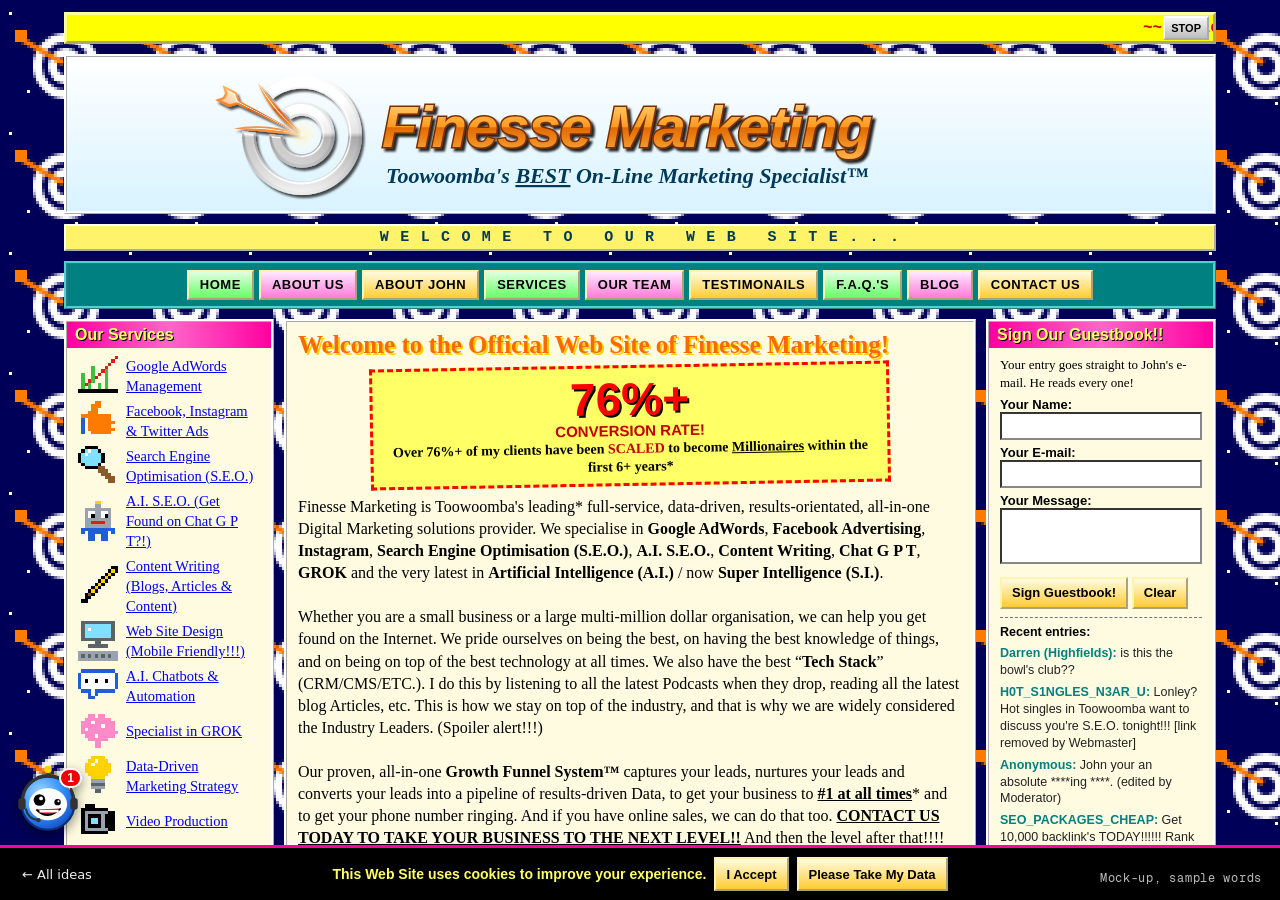
==== commit e7d7327b: "Hero ideas preview: Ninety-six round 3o Co-Authored-By: Claude Opus 5.5 <noreply@anthropic.com>" ====
--- a/look/website-hero/ninety-six.html
+++ b/look/website-hero/ninety-six.html
@@ -317,7 +317,7 @@
     <div class="mid">
       <div class="box welcome"><h2 title="Heading (welcome)">Welcome to the Official Web Site of Finesse Marketing!</h2>
         <p class="bigstat"><b>76%+</b> CONVERSION RATE!<br><span>Over 76%+ of my clients have been <b class="sc">Scaled</b> to become <u>Millionaires</u> within the first 6+ years*</span></p>
-        <p>Finesse Marketing is Toowoomba's leading* full-service, data-driven, results-orientated, all-in-one Digital Marketing solutions provider. We specialise in <b>Google AdWords</b>, <b>Facebook Advertising</b>, <b>Instagram</b>, <b>Search Engine Optimisation (S.E.O.)</b>, <b>A.I. S.E.O.</b>, <b>Content Writing</b>, <b>Chat G P T</b>, <b>GROK</b> and the very latest in <b>Artificial Intelligence (A.I.)</b> / now <b>Super Intelligence (S.I.)</b>.<br><br>Whether you are a small business or a large multi-million dollar organisation, we can help you get found on the Internet. We pride ourselves on being the best, on having the best knowledge of things, and on being on top of the best technology at all times. We also have the best &#8220;<b>Tech Stack</b>&#8221; (CRM/CMS/ETC.). I do this by listening to all the latest Podcasts when they drop, reading all the latest blog Articles, etc. This is how we stay on top of the industry, and that is why we are widely considered the Industry Leaders. (Spoiler alert!!!)<br><br>Our proven, all-in-one <b>Growth Funnel System&#8482;</b> captures your leads, nurtures your leads and converts your leads into a pipeline of results-driven Results, to get your business to <b><u>Number One on Google at all times</u></b>*. <b><u>CONTACT US TODAY TO TAKE YOUR BUSINESS TO THE NEXT LEVEL!!</u></b> And then the level after that!!!!<br><br>Probably the hardest-working Digital Marketing company in Toowoomba.* Please browse our Website and click with confidence!</p>
+        <p>Finesse Marketing is Toowoomba's leading* full-service, data-driven, results-orientated, all-in-one Digital Marketing solutions provider. We specialise in <b>Google AdWords</b>, <b>Facebook Advertising</b>, <b>Instagram</b>, <b>Search Engine Optimisation (S.E.O.)</b>, <b>A.I. S.E.O.</b>, <b>Content Writing</b>, <b>Chat G P T</b>, <b>GROK</b> and the very latest in <b>Artificial Intelligence (A.I.)</b> / now <b>Super Intelligence (S.I.)</b>.<br><br>Whether you are a small business or a large multi-million dollar organisation, we can help you get found on the Internet. We pride ourselves on being the best, on having the best knowledge of things, and on being on top of the best technology at all times. We also have the best &#8220;<b>Tech Stack</b>&#8221; (CRM/CMS/ETC.). I do this by listening to all the latest Podcasts when they drop, reading all the latest blog Articles, etc. This is how we stay on top of the industry, and that is why we are widely considered the Industry Leaders. (Spoiler alert!!!)<br><br>Our proven, all-in-one <b>Growth Funnel System&#8482;</b> captures your leads, nurtures your leads and converts your leads into a pipeline of results-driven Data, to get your business to <b><u>#1 at all times</u></b>* and to get your phone number ringing. And if you have online sales, we can do that too. <b><u>CONTACT US TODAY TO TAKE YOUR BUSINESS TO THE NEXT LEVEL!!</u></b> And then the level after that!!!!<br><br>Probably the hardest-working Digital Marketing company in Toowoomba.* Please browse our Website and click with confidence!</p>
         <p class="slogan">Marketing... the Finesse way!!!</p></div>
       <div class="box"><h3>Our Proven 3-Step Process</h3><ol class="steps"><li><b>Step 1:</b> Funnel</li><li><b>Step 2:</b> Grow Your Funnel</li><li><b>Step 3:</b> Results?!</li><li><b>Step 4:</b> Retention</li><li><b>Step 5:</b> Re-Funnel the Retention</li><li><b>Step 3b:</b> Synergy (see Step 2)</li><li><b>Step 0:</b> Awareness (do this first)</li></ol><p style="font:12px Arial;text-align:center">All steps are proven.</p></div>
       <div class="box mission"><h3 style="font-style:normal">Our Mission</h3>To be the best marketing company we can be, for the business of promoting other businesses through advertising and online marketing, including S.E.O., in Toowoomba, and also Australia.</div>
